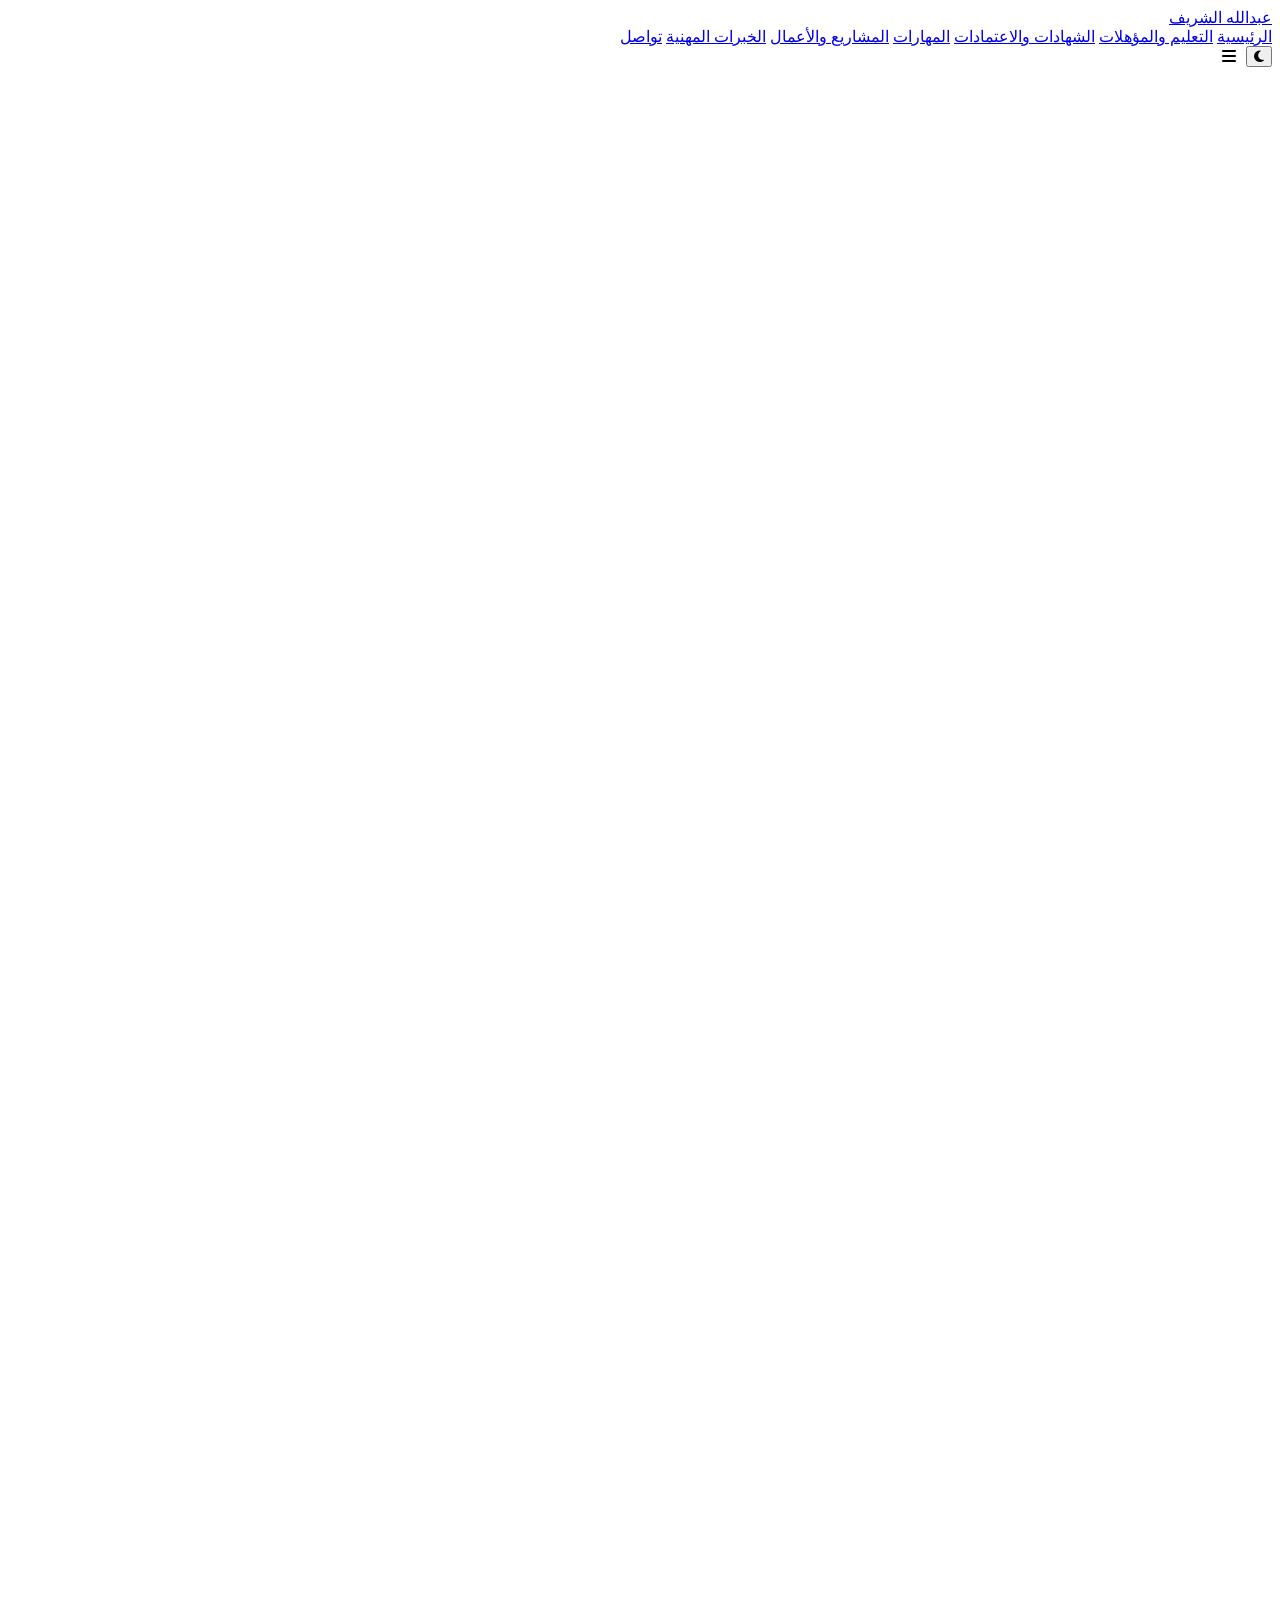
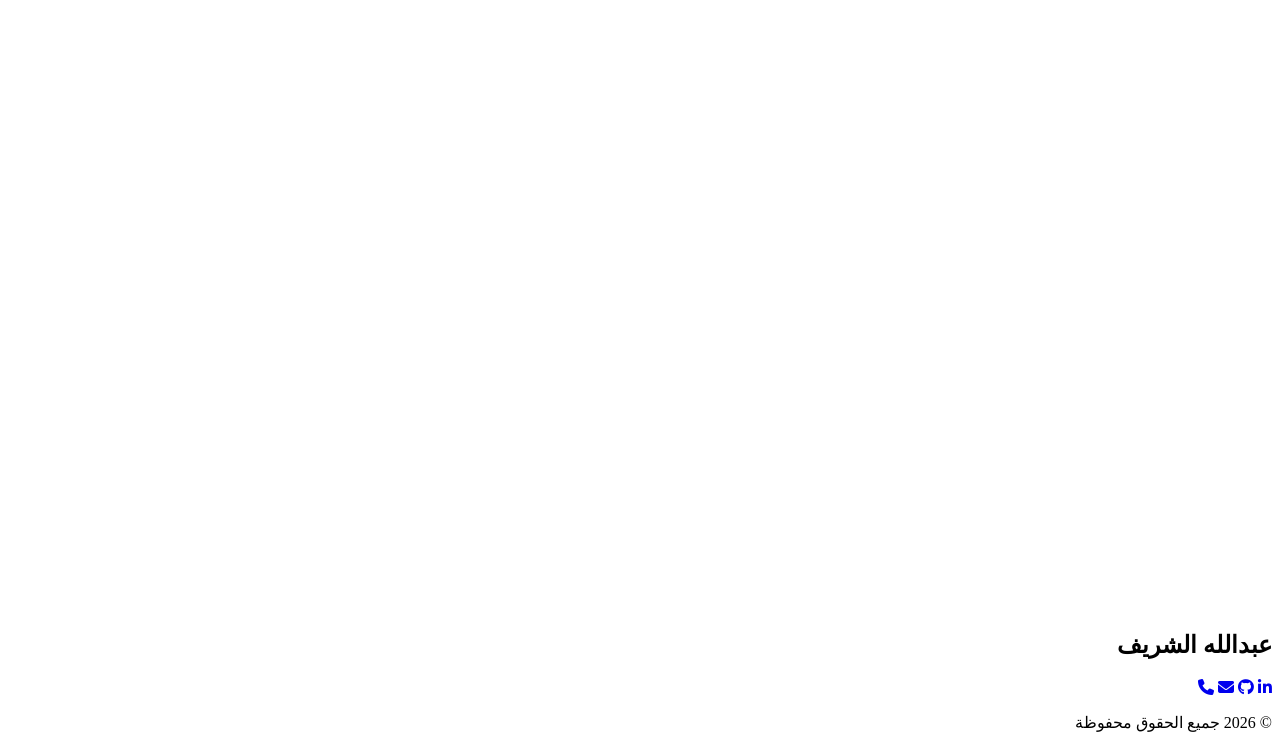
==== cache/abdullahw8080_ar.html @ bceec9c6 "feat: implement core SaaS multi-tenant architecture, including database models, authentication middl" ====
<!DOCTYPE html>
<html lang="ar" dir="rtl">
<head>
    <meta charset="UTF-8">
    <meta name="viewport" content="width=device-width, initial-scale=1.0">
    <title>عبدالله الشريف | محلل بيانات | Python · Power BI · SQL | مطور ويب متكامل | مطور تطبيقات جوال</title>
    
    <!-- Fonts -->
    <link rel="preconnect" href="https://fonts.googleapis.com">
    <link rel="preconnect" href="https://fonts.gstatic.com" crossorigin>
    <link href="https://fonts.googleapis.com/css2?family=Almarai:wght@300;400;700;800&family=Outfit:wght@300;400;600;800&display=swap" rel="stylesheet">
    
    <!-- Icons & Animations -->
    <link rel="stylesheet" href="https://cdn.jsdelivr.net/npm/@fortawesome/fontawesome-free@6.4.0/css/all.min.css">
    <link rel="stylesheet" href="https://unpkg.com/aos@next/dist/aos.css" />
    <link rel="stylesheet" href="/SaaS_Multi_Tenant_platform/templates/template-developer/style.css?v=1783838454">
</head>
<body>

    <!-- Animated Shapes Background -->
    <div class="background-shapes">
        <div class="shape shape-1"></div>
        <div class="shape shape-2"></div>
        <div class="shape shape-3"></div>
    </div>

    <!-- Navbar -->
    <nav class="navbar" id="navbar">
        <div class="nav-content">
            <a href="#" class="logo">عبدالله الشريف</a>
            <div class="nav-links" id="navLinks">
                <a href="#objective">الرئيسية</a>
                                <a href="#education">التعليم والمؤهلات</a>                <a href="#certificates">الشهادات والاعتمادات</a>                <a href="#skills">المهارات</a>                <a href="#projects">المشاريع والأعمال</a>                <a href="#experiences">الخبرات المهنية</a>                <a href="#contact">تواصل</a>
            </div>
            
            <div style="display:flex; align-items:center; gap:10px;">
                <button id="themeToggleBtn" class="theme-btn" aria-label="Toggle Theme">
                    <i class="fa-solid fa-moon"></i>
                </button>
                                <div class="menu-btn" id="menuBtn">
                    <i class="fas fa-bars"></i>
                </div>
            </div>
        </div>
    </nav>

    <div class="container">
        <!-- Header / Hero -->
        <header class="header" id="objective">
            <div class="header-card" data-aos="fade-up">
                <div class="header-content hero-mobile-reverse">
                    <!-- Right Side: Text -->
                    <div class="hero-text-content">
                        <div class="hero-welcome-badge">مرحباً</div>
                        <h2>أنا <span class="highlight-text">عبدالله الشريف</span></h2>

                        <div class="job-title-wrapper">
                            <span class="job-title">محلل بيانات | Python · Power BI · SQL | مطور ويب متكامل | مطور تطبيقات جوال</span>
                        </div>

                        <div class="hero-socials">
                                                            <a href="https://www.linkedin.com/in/abdullah-al-sharif-888239320/" target="_blank" title="linkedin">
                                    <i class="fab fa-linkedin-in"></i>
                                </a>
                                                            <a href="https://github.com/abdullahw8080" target="_blank" title="github">
                                    <i class="fab fa-github"></i>
                                </a>
                                                            <a href="abdullahw8080@gmail.com" target="_blank" title="email">
                                    <i class="fas fa-envelope"></i>
                                </a>
                                                            <a href="+967716415103" target="_blank" title="phone">
                                    <i class="fas fa-phone"></i>
                                </a>
                                                    </div>

                        <p class="bio-text">
                            مهندس نظم معلومات متخصص في تحليل البيانات باستخدام Python وPower BI وSQL، مع خبرة عملية في بناء تطبيقات الموبايل والويب. أحوّل البيانات الخام إلى رؤى استراتيجية من خلال لوحات تحكم تفاعلية ونماذج تنبؤية تدعم اتخاذ القرار.                        </p>

                        <div class="hero-buttons">
                            <a href="#contact" class="hero-btn btn-primary">تواصل معي</a>
                                                            <a href="/SaaS_Multi_Tenant_platform/uploads/sites/1/docs/doc_6a4ad2d60e3d92.87932716.pdf" download class="hero-btn btn-secondary">
                                    <i class="fas fa-file-download"></i> تحميل السيرة الذاتية                                </a>
                                                    </div>
                    </div>

                    <!-- Left Side: Image with Glowing Rotating Arcs -->
                                            <div class="profile-image-container">
                            <div class="profile-image-glow-wrapper">
                                <div class="rotating-arc arc-1"></div>
                                <div class="rotating-arc arc-2"></div>
                                                                <img src="/SaaS_Multi_Tenant_platform/uploads/sites/1/profile_6a4ad2d60cac57.05357224.jpg" alt="عبدالله الشريف" class="glowing-image">
                                <div class="glow-effect"></div>
                            </div>
                        </div>
                                    </div>
            </div>
        </header>

                <!-- Populate secData for sections rendering -->
        
        <!-- 1. Education -->
                    <section class="section" id="education" data-aos="fade-up">
                <div class="section-title">
                    <i class="fas fa-graduation-cap"></i>
                    <h2>التعليم والمؤهلات</h2>
                </div>
                    <div class="edu-grid">
                    <div class="edu-card glass-card">
                <div class="edu-icon"><i class="fas fa-graduation-cap"></i></div>
                <div class="edu-details">
                    <h3 class="edu-degree">طالب جامعي : نظم معلومات - ذكاء اعمال</h3>
                    <h4 class="edu-inst">جامعة العلوم والتكنولوجيا</h4>
                </div>
                                    <div class="edu-year"><i class="far fa-calendar"></i> 2020</div>
                            </div>
            </div>
            </section>
        
        <!-- 2. Certificates -->
                    <section class="section" id="certificates" data-aos="fade-up">
                <div class="section-title">
                    <i class="fas fa-certificate"></i>
                    <h2>الشهادات والاعتمادات</h2>
                </div>
                    <div class="cert-modern-grid">
                    <div class="cert-modern-card glass-card">
                <div class="cert-content">
                    <h3 class="cert-title">PMP</h3>
                    <p class="cert-issuer">Google</p>
                                            <p class="cert-year">2023</p>
                                    </div>
                
                <div class="cert-buttons">
                                                        </div>
            </div>
            </div>
            </section>
        
        <!-- 3. Skills -->
                    <section class="section" id="skills" data-aos="fade-up">
                <div class="section-title">
                    <i class="fas fa-laptop-code"></i>
                    <h2>المهارات</h2>
                </div>
                    <div class="skills-cards-grid">
                    <div class="skill-modern-card glass-card">
                <h3 class="skill-title"><i class="fas fa-laptop-code"></i> تطوير الويب والتطبيقات</h3>
                                    <p class="skill-desc">مهندس نظم معلومات متخصص في تحليل البيانات باستخدام Python وPower BI وSQL، مع خبرة عملية في بناء تطبيقات الموبايل والويب. أحوّل البيانات الخام إلى رؤى استراتيجية من خلال لوحات تحكم تفاعلية ونماذج تنبؤية تدعم اتخاذ القرار.</p>
                            </div>
                    <div class="skill-modern-card glass-card">
                <h3 class="skill-title"><i class="fas fa-laptop-code"></i> تحليل البيانات</h3>
                                    <p class="skill-desc">مهندس نظم معلومات متخصص في تحليل البيانات باستخدام Python وPower BI وSQL، مع خبرة عملية في بناء تطبيقات الموبايل والويب. أحوّل البيانات الخام إلى رؤى استراتيجية من خلال لوحات تحكم تفاعلية ونماذج تنبؤية تدعم اتخاذ القرار.</p>
                            </div>
                    <div class="skill-modern-card glass-card">
                <h3 class="skill-title"><i class="fas fa-laptop-code"></i> شبكات</h3>
                                    <p class="skill-desc">مهندس نظم معلومات متخصص في تحليل البيانات باستخدام Python وPower BI وSQL، مع خبرة عملية في بناء تطبيقات الموبايل والويب. أحوّل البيانات الخام إلى رؤى استراتيجية من خلال لوحات تحكم تفاعلية ونماذج تنبؤية تدعم اتخاذ القرار.</p>
                            </div>
            </div>
            </section>
        
        <!-- 4. Projects -->
                    <section class="section" id="projects" data-aos="fade-up">
                <div class="section-title">
                    <i class="fas fa-folder-open"></i>
                    <h2>المشاريع والأعمال</h2>
                </div>
                    <div class="projects-modern-grid">
                    <div class="project-modern-card glass-card">
                                    <div class="proj-img-wrapper">
                                                <img src="/SaaS_Multi_Tenant_platform/uploads/sites/1/thumbnail_6a4ad2d6159f82.40222720.jpg" alt="Project Cover" loading="lazy">
                        <div class="proj-overlay">
                                                            <a href="/SaaS_Multi_Tenant_platform/abdullahw8080/projects/smart-mobile-app" class="proj-view-btn">
                                    عرض التفاصيل                                </a>
                                                    </div>
                    </div>
                                <div class="proj-content">
                    <h3 class="proj-title">نظام تحليل وتنبؤ مبيعات المستلزمات المنزلية (2023-2026)</h3>
                                            <p class="proj-summary">حاز هذا المشروع على لقب أفضل مشروع في دفعة 2026. يقدم تحليلاً استراتيجياً متكاملاً (End-to-End) لأداء مبيعات شركة مستلزمات منزلية مصرية، يربط بين قواعد البيانات العلائقية، لوحات المؤشرات التفاعلية، والذكاء الاصطناعي للتنبؤ بالاتجاهات المستقبلية في منصة واحدة متكاملة.</p>
                                    </div>
            </div>
            </div>
            </section>
        
        <!-- 5. Experiences -->
                    <section class="section" id="experiences" data-aos="fade-up">
                <div class="section-title">
                    <i class="fas fa-briefcase"></i>
                    <h2>الخبرات المهنية</h2>
                </div>
                    <div class="exp-modern-grid">
                    <div class="exp-modern-card">
                <div class="exp-header">
                    <h3 class="exp-position">محلل بيانات</h3>
                                            <span class="exp-date">2020 - 2023</span>
                                    </div>
                <h4 class="exp-company"><i class="fas fa-building"></i> جامعة العلوم</h4>
                                    <p class="exp-desc">مهندس نظم معلومات متخصص في تحليل البيانات باستخدام Python وPower BI وSQL، مع خبرة عملية في بناء تطبيقات الموبايل والويب. أحوّل البيانات الخام إلى رؤى استراتيجية من خلال لوحات تحكم تفاعلية ونماذج تنبؤية تدعم اتخاذ القرار.</p>
                            </div>
            </div>
            </section>
        
        <!-- 6. Personal Skills -->
                    <section class="section" id="personal-skills" data-aos="fade-up">
                <div class="section-title">
                    <i class="fas fa-user-check"></i>
                    <h2>المهارات الشخصية</h2>
                </div>
                <div class="skills-cards-grid">
                                            <div class="skill-modern-card glass-card">
                            <h3 class="skill-title"><i class="fas fa-star"></i> التواصل الفعّال</h3>
                                                            <p class="skill-desc">القدرة على إيصال الأفكار بوضوح وإقناع الآخرين بفعالية.</p>
                                                    </div>
                                            <div class="skill-modern-card glass-card">
                            <h3 class="skill-title"><i class="fas fa-star"></i> العمل الجماعي</h3>
                                                            <p class="skill-desc">مهندس نظم معلومات متخصص في تحليل البيانات باستخدام Python وPower BI وSQL، مع خبرة عملية في بناء تطبيقات الموبايل والويب. أحوّل البيانات الخام إلى رؤى استراتيجية من خلال لوحات تحكم تفاعلية ونماذج تنبؤية تدعم اتخاذ القرار.</p>
                                                    </div>
                                    </div>
            </section>
        
        <!-- 7. Languages -->
                    <section class="section" id="languages" data-aos="fade-up">
                <div class="section-title">
                    <i class="fas fa-language"></i>
                    <h2>اللغات</h2>
                </div>
                    <div class="languages-grid">
                    <div class="lang-modern-card glass-card">
                <div class="lang-info-header">
                    <h3 class="lang-title"><i class="fas fa-language"></i> عربي</h3>
                    <span class="lang-level">اللغة الام</span>
                </div>
                <div class="lang-bar-wrapper">
                                        <div class="lang-bar-fill" style="width: 80%;"></div>
                </div>
            </div>
                    <div class="lang-modern-card glass-card">
                <div class="lang-info-header">
                    <h3 class="lang-title"><i class="fas fa-language"></i> الانجليزي</h3>
                    <span class="lang-level">جيد</span>
                </div>
                <div class="lang-bar-wrapper">
                                        <div class="lang-bar-fill" style="width: 75%;"></div>
                </div>
            </div>
            </div>
            </section>
        
        <!-- References -->
                    <section class="section" id="references" data-aos="fade-up">
                <div class="section-title">
                    <i class="fas fa-users"></i>
                    <h2>المراجع</h2>
                </div>
                <div class="reference-card glass-card">
                    <i class="fas fa-quote-right quote-icon"></i>
                    <p>جميع المراجع متوفرة عند الطلب</p>
                </div>
            </section>
        
        <!-- Footer -->
        <footer class="footer" id="contact">
            <h2 class="footer-name">عبدالله الشريف</h2>
            <div class="social-links">
                                    <a href="https://www.linkedin.com/in/abdullah-al-sharif-888239320/" target="_blank"><i class="fab fa-linkedin-in"></i></a>
                                    <a href="https://github.com/abdullahw8080" target="_blank"><i class="fab fa-github"></i></a>
                                    <a href="abdullahw8080@gmail.com" target="_blank"><i class="fas fa-envelope"></i></a>
                                    <a href="+967716415103" target="_blank"><i class="fas fa-phone"></i></a>
                            </div>
            <p class="copyright">&copy; 2026 جميع الحقوق محفوظة</p>
        </footer>

    </div>

    <!-- Scripts -->
    <script src="https://unpkg.com/aos@next/dist/aos.js"></script>
    <script src="/SaaS_Multi_Tenant_platform/templates/template-developer/script.js?v=1783838454"></script>
</body>
</html>
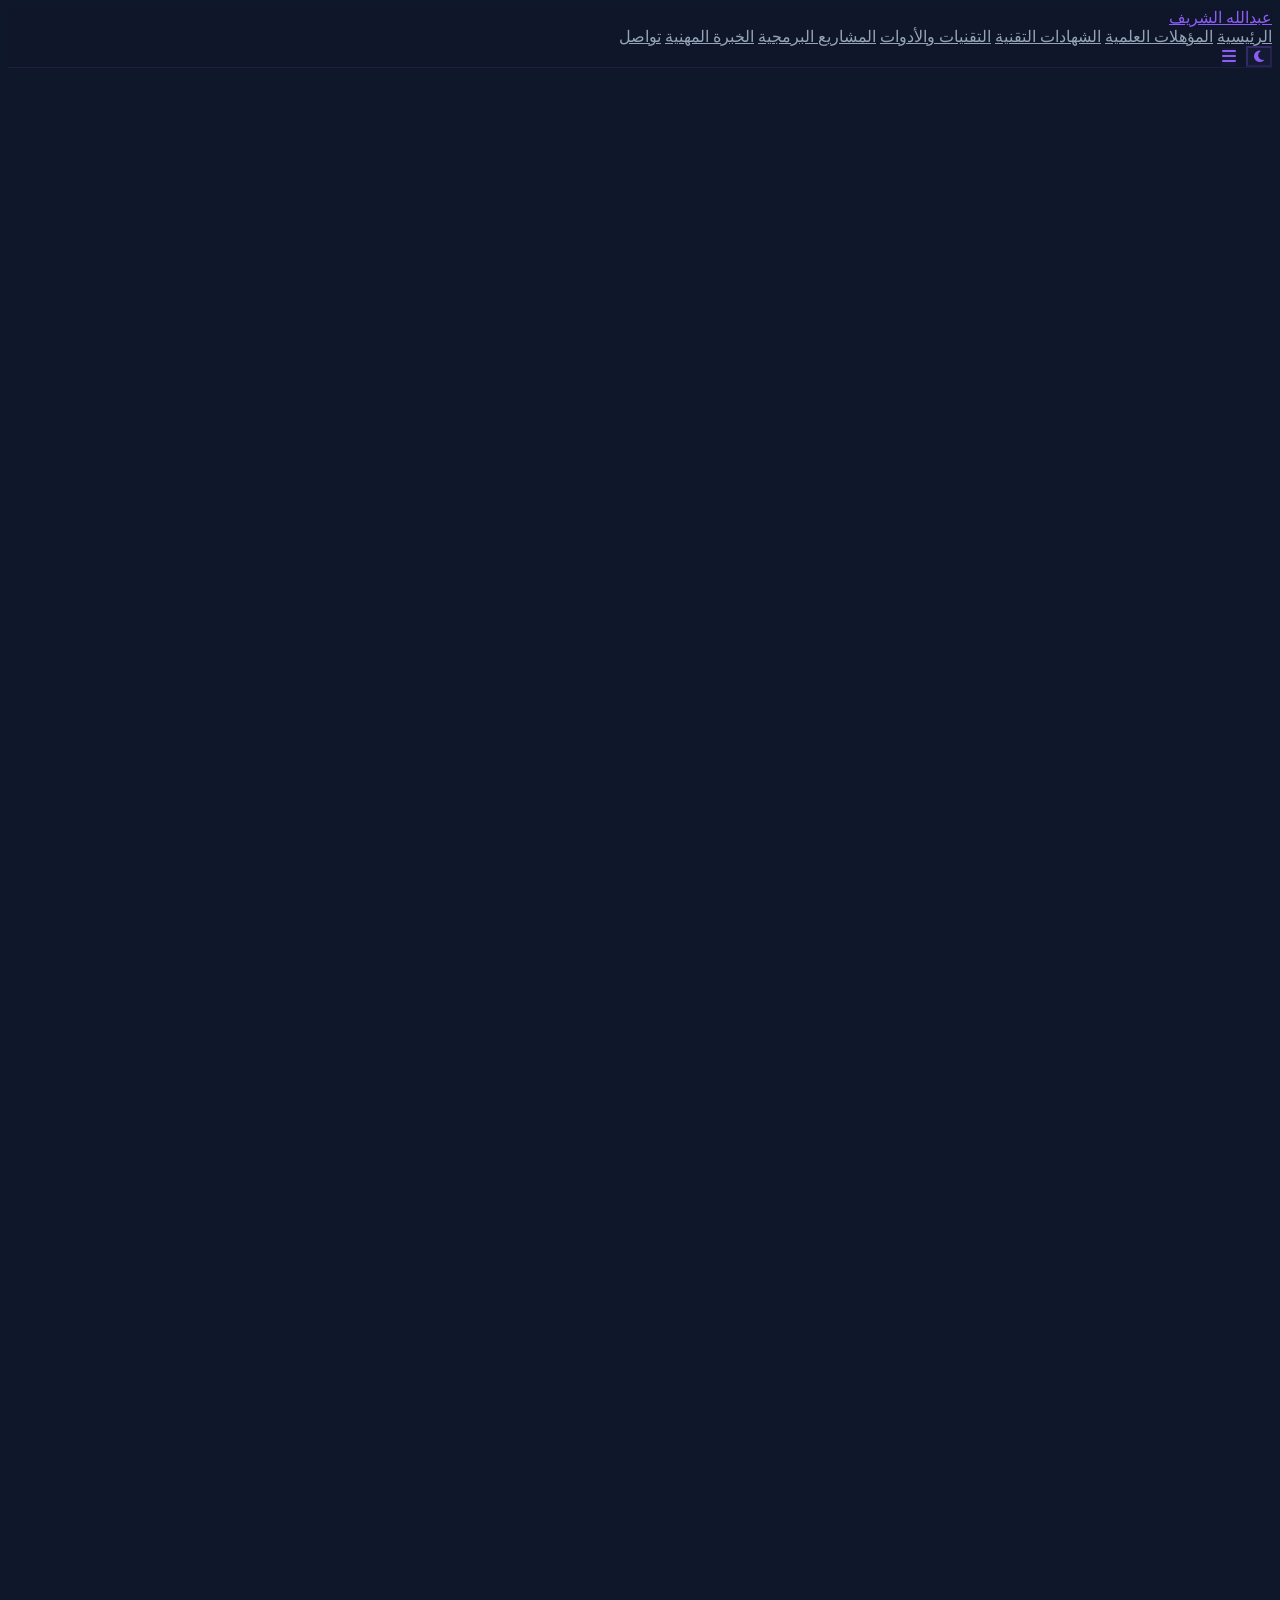
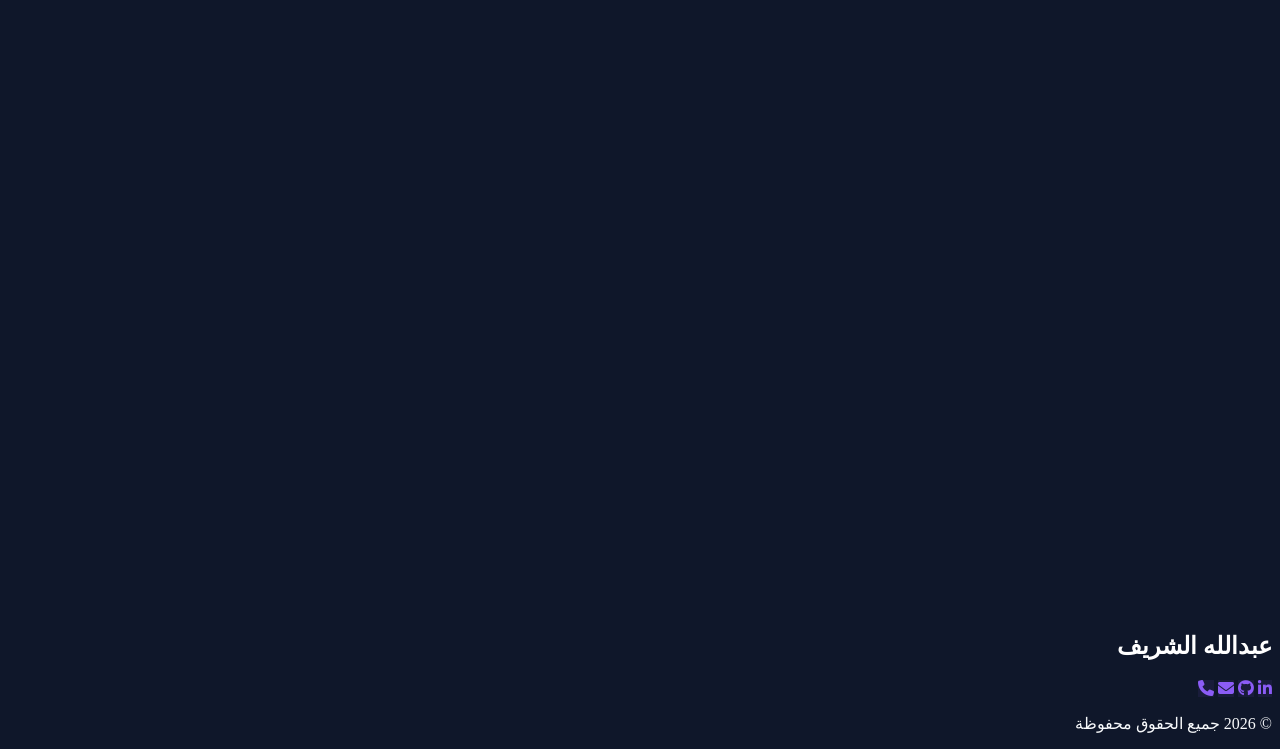
==== commit 578dee52: "feat: implement AuthController for user registration and site provisioning with associated CSS style" ====
--- a/cache/abdullahw8080_ar.html
+++ b/cache/abdullahw8080_ar.html
@@ -13,7 +13,217 @@
     <!-- Icons & Animations -->
     <link rel="stylesheet" href="https://cdn.jsdelivr.net/npm/@fortawesome/fontawesome-free@6.4.0/css/all.min.css">
     <link rel="stylesheet" href="https://unpkg.com/aos@next/dist/aos.css" />
-    <link rel="stylesheet" href="/SaaS_Multi_Tenant_platform/templates/template-developer/style.css?v=1783838454">
+    <link rel="stylesheet" href="/SaaS_Multi_Tenant_platform/templates/template-developer/style.css?v=1784015664">
+    <!-- [PROFESSION COLORS] — CSS Variable Override per Profession -->
+    <style>:root { 
+            --bg-primary: #0f172a;
+            --bg-secondary: #1e293b;
+            --text-primary: #f8fafc;
+            --text-secondary: #94a3b8;
+            --accent-glow: #8b5cf6;
+            --accent-glow-secondary: #3b82f6;
+            --border-color: rgba(255, 255, 255, 0.08);
+         } 
+            /* --- أنميشن ألوان متدرجة متحركة للمهنة --- */
+            @keyframes developerGradientMove {
+                0% { background-position: 0% 50%; }
+                50% { background-position: 100% 50%; }
+                100% { background-position: 0% 50%; }
+            }
+
+            .highlight-text, .btn-primary {
+                background-size: 200% 200% !important;
+                animation: developerGradientMove 6s ease infinite !important;
+            }
+
+            /* --- الوضع الافتراضي (الداكن المخصص للمهنة) --- */
+            body:not(.light-theme) {
+                background-color: #0f172a !important;
+                color: #f8fafc !important;
+            }
+            body:not(.light-theme) .navbar {
+                background: rgba(15, 23, 42, 0.95) !important;
+                border-bottom: 1px solid rgba(139, 92, 246, 0.12) !important;
+            }
+            body:not(.light-theme) .logo {
+                color: #8b5cf6 !important;
+            }
+            body:not(.light-theme) .nav-links a {
+                color: #94a3b8 !important;
+            }
+            body:not(.light-theme) .nav-links a:hover {
+                color: #8b5cf6 !important;
+            }
+            body:not(.light-theme) .theme-btn, 
+            body:not(.light-theme) .lang-btn, 
+            body:not(.light-theme) .menu-btn {
+                border-color: rgba(139, 92, 246, 0.25) !important;
+                color: #8b5cf6 !important;
+                background: rgba(139, 92, 246, 0.05) !important;
+            }
+            body:not(.light-theme) .header-card {
+                background: rgba(30, 41, 59, 0.7) !important;
+                border-color: rgba(139, 92, 246, 0.15) !important;
+                backdrop-filter: blur(15px) !important;
+            }
+            body:not(.light-theme) .glass-card,
+            body:not(.light-theme) .edu-card,
+            body:not(.light-theme) .cert-modern-card,
+            body:not(.light-theme) .project-modern-card,
+            body:not(.light-theme) .exp-modern-card,
+            body:not(.light-theme) .reference-card {
+                background: rgba(30, 41, 59, 0.5) !important;
+                border-color: rgba(139, 92, 246, 0.15) !important;
+                color: #f8fafc !important;
+            }
+            body:not(.light-theme) .glass-card:hover,
+            body:not(.light-theme) .edu-card:hover,
+            body:not(.light-theme) .cert-modern-card:hover,
+            body:not(.light-theme) .project-modern-card:hover,
+            body:not(.light-theme) .exp-modern-card:hover {
+                background: rgba(30, 41, 59, 0.85) !important;
+                border-color: #8b5cf6 !important;
+                box-shadow: 0 15px 35px rgba(139, 92, 246, 0.15) !important;
+            }
+            body:not(.light-theme) .edu-degree,
+            body:not(.light-theme) .cert-title,
+            body:not(.light-theme) .skill-title,
+            body:not(.light-theme) .proj-title,
+            body:not(.light-theme) .exp-position,
+            body:not(.light-theme) .section-title h2,
+            body:not(.light-theme) .footer-name {
+                color: #FFFFFF !important;
+            }
+            body:not(.light-theme) .hero-socials a {
+                background: rgba(139, 92, 246, 0.05) !important;
+                border-color: rgba(139, 92, 246, 0.2) !important;
+                color: #f8fafc !important;
+            }
+            body:not(.light-theme) .hero-socials a:hover {
+                background: #8b5cf6 !important;
+                border-color: #8b5cf6 !important;
+                color: #0f172a !important;
+                box-shadow: 0 10px 20px rgba(139, 92, 246, 0.3) !important;
+            }
+            body:not(.light-theme) .hero-welcome-badge {
+                background: rgba(139, 92, 246, 0.1) !important;
+                border-color: rgba(139, 92, 246, 0.3) !important;
+                color: #8b5cf6 !important;
+            }
+            body:not(.light-theme) .edu-year {
+                background: rgba(139, 92, 246, 0.1) !important;
+                color: #8b5cf6 !important;
+            }
+            body:not(.light-theme) .footer .social-links a {
+                background: rgba(139, 92, 246, 0.08) !important;
+                color: #8b5cf6 !important;
+            }
+            body:not(.light-theme) .footer .social-links a:hover {
+                background: #8b5cf6 !important;
+                color: #0f172a !important;
+            }
+
+            /* --- وضع اللايت مود المخصص (أبيض خالص لكل المهن) --- */
+            body.light-theme {
+                background-color: #FFFFFF !important;
+                color: #1E293B !important;
+            }
+            body.light-theme .navbar {
+                background: rgba(255, 255, 255, 0.96) !important;
+                border-bottom: 1px solid rgba(139, 92, 246, 0.12) !important;
+                box-shadow: 0 2px 20px rgba(0, 0, 0, 0.04) !important;
+            }
+            body.light-theme .logo {
+                color: #8b5cf6 !important;
+            }
+            body.light-theme .nav-links a {
+                color: #334155 !important;
+            }
+            body.light-theme .nav-links a:hover {
+                color: #8b5cf6 !important;
+            }
+            body.light-theme .theme-btn, 
+            body.light-theme .lang-btn, 
+            body.light-theme .menu-btn {
+                border-color: rgba(139, 92, 246, 0.2) !important;
+                color: #8b5cf6 !important;
+                background: rgba(139, 92, 246, 0.03) !important;
+            }
+            body.light-theme .header-card {
+                background: #FFFFFF !important;
+                border-color: rgba(139, 92, 246, 0.1) !important;
+                box-shadow: 0 15px 45px rgba(0, 0, 0, 0.05) !important;
+            }
+            body.light-theme .glass-card,
+            body.light-theme .edu-card,
+            body.light-theme .cert-modern-card,
+            body.light-theme .project-modern-card,
+            body.light-theme .exp-modern-card,
+            body.light-theme .reference-card {
+                background: #F8FAFC !important;
+                border-color: rgba(139, 92, 246, 0.1) !important;
+                box-shadow: 0 8px 24px rgba(0, 0, 0, 0.02) !important;
+                color: #1E293B !important;
+            }
+            body.light-theme .glass-card:hover,
+            body.light-theme .edu-card:hover,
+            body.light-theme .cert-modern-card:hover,
+            body.light-theme .project-modern-card:hover,
+            body.light-theme .exp-modern-card:hover {
+                background: #FFFFFF !important;
+                border-color: #8b5cf6 !important;
+                box-shadow: 0 12px 30px rgba(139, 92, 246, 0.1) !important;
+            }
+            body.light-theme .edu-degree,
+            body.light-theme .cert-title,
+            body.light-theme .skill-title,
+            body.light-theme .proj-title,
+            body.light-theme .exp-position,
+            body.light-theme .section-title h2,
+            body.light-theme .footer-name {
+                color: #0F172A !important;
+            }
+            body.light-theme .text-secondary,
+            body.light-theme .bio-text,
+            body.light-theme .edu-inst,
+            body.light-theme .cert-issuer,
+            body.light-theme .proj-summary,
+            body.light-theme .exp-desc,
+            body.light-theme .copyright {
+                color: #475569 !important;
+            }
+            body.light-theme .hero-socials a {
+                background: rgba(139, 92, 246, 0.04) !important;
+                border-color: rgba(139, 92, 246, 0.15) !important;
+                color: #1E293B !important;
+            }
+            body.light-theme .hero-socials a:hover {
+                background: #8b5cf6 !important;
+                border-color: #8b5cf6 !important;
+                color: #ffffff !important;
+                box-shadow: 0 10px 20px rgba(139, 92, 246, 0.2) !important;
+            }
+            body.light-theme .hero-welcome-badge {
+                background: rgba(139, 92, 246, 0.08) !important;
+                border-color: rgba(139, 92, 246, 0.25) !important;
+                color: #8b5cf6 !important;
+            }
+            body.light-theme .edu-year {
+                background: rgba(139, 92, 246, 0.08) !important;
+                color: #8b5cf6 !important;
+            }
+            body.light-theme .footer .social-links a {
+                background: rgba(139, 92, 246, 0.06) !important;
+                color: #8b5cf6 !important;
+            }
+            body.light-theme .footer .social-links a:hover {
+                background: #8b5cf6 !important;
+                color: #ffffff !important;
+            }
+            body.light-theme .lang-bar-wrapper {
+                background: rgba(139, 92, 246, 0.08) !important;
+            }
+        </style>
 </head>
 <body>
 
@@ -30,7 +240,7 @@
             <a href="#" class="logo">عبدالله الشريف</a>
             <div class="nav-links" id="navLinks">
                 <a href="#objective">الرئيسية</a>
-                                <a href="#education">التعليم والمؤهلات</a>                <a href="#certificates">الشهادات والاعتمادات</a>                <a href="#skills">المهارات</a>                <a href="#projects">المشاريع والأعمال</a>                <a href="#experiences">الخبرات المهنية</a>                <a href="#contact">تواصل</a>
+                                <a href="#education">المؤهلات العلمية</a>                <a href="#certificates">الشهادات التقنية</a>                <a href="#skills">التقنيات والأدوات</a>                <a href="#projects">المشاريع البرمجية</a>                <a href="#experiences">الخبرة المهنية</a>                <a href="#contact">تواصل</a>
             </div>
             
             <div style="display:flex; align-items:center; gap:10px;">
@@ -51,7 +261,7 @@
                 <div class="header-content hero-mobile-reverse">
                     <!-- Right Side: Text -->
                     <div class="hero-text-content">
-                        <div class="hero-welcome-badge">مرحباً</div>
+                        <div class="hero-welcome-badge"><i class="fas fa-code"></i> مطور برمجيات</div>
                         <h2>أنا <span class="highlight-text">عبدالله الشريف</span></h2>
 
                         <div class="job-title-wrapper">
@@ -77,10 +287,10 @@
                             مهندس نظم معلومات متخصص في تحليل البيانات باستخدام Python وPower BI وSQL، مع خبرة عملية في بناء تطبيقات الموبايل والويب. أحوّل البيانات الخام إلى رؤى استراتيجية من خلال لوحات تحكم تفاعلية ونماذج تنبؤية تدعم اتخاذ القرار.                        </p>
 
                         <div class="hero-buttons">
-                            <a href="#contact" class="hero-btn btn-primary">تواصل معي</a>
-                                                            <a href="/SaaS_Multi_Tenant_platform/uploads/sites/1/docs/doc_6a4ad2d60e3d92.87932716.pdf" download class="hero-btn btn-secondary">
-                                    <i class="fas fa-file-download"></i> تحميل السيرة الذاتية                                </a>
-                                                    </div>
+                             <a href="#contact" class="hero-btn btn-primary">تواصل معي</a>
+                                                              <a href="/SaaS_Multi_Tenant_platform/uploads/sites/1/docs/doc_6a4ad2d60e3d92.87932716.pdf" download class="hero-btn btn-secondary">
+                                     <i class="fas fa-file-download"></i> تحميل السيرة الذاتية                                 </a>
+                                                     </div>
                     </div>
 
                     <!-- Left Side: Image with Glowing Rotating Arcs -->
@@ -102,7 +312,7 @@
                     <section class="section" id="education" data-aos="fade-up">
                 <div class="section-title">
                     <i class="fas fa-graduation-cap"></i>
-                    <h2>التعليم والمؤهلات</h2>
+                    <h2>المؤهلات العلمية</h2>
                 </div>
                     <div class="edu-grid">
                     <div class="edu-card glass-card">
@@ -120,7 +330,7 @@
                     <section class="section" id="certificates" data-aos="fade-up">
                 <div class="section-title">
                     <i class="fas fa-certificate"></i>
-                    <h2>الشهادات والاعتمادات</h2>
+                    <h2>الشهادات التقنية</h2>
                 </div>
                     <div class="cert-modern-grid">
                     <div class="cert-modern-card glass-card">
@@ -140,7 +350,7 @@
                     <section class="section" id="skills" data-aos="fade-up">
                 <div class="section-title">
                     <i class="fas fa-laptop-code"></i>
-                    <h2>المهارات</h2>
+                    <h2>التقنيات والأدوات</h2>
                 </div>
                     <div class="skills-cards-grid">
                     <div class="skill-modern-card glass-card">
@@ -162,7 +372,7 @@
                     <section class="section" id="projects" data-aos="fade-up">
                 <div class="section-title">
                     <i class="fas fa-folder-open"></i>
-                    <h2>المشاريع والأعمال</h2>
+                    <h2>المشاريع البرمجية</h2>
                 </div>
                     <div class="projects-modern-grid">
                     <div class="project-modern-card glass-card">
@@ -185,7 +395,7 @@
                     <section class="section" id="experiences" data-aos="fade-up">
                 <div class="section-title">
                     <i class="fas fa-briefcase"></i>
-                    <h2>الخبرات المهنية</h2>
+                    <h2>الخبرة المهنية</h2>
                 </div>
                     <div class="exp-modern-grid">
                     <div class="exp-modern-card">
@@ -273,6 +483,6 @@
 
     <!-- Scripts -->
     <script src="https://unpkg.com/aos@next/dist/aos.js"></script>
-    <script src="/SaaS_Multi_Tenant_platform/templates/template-developer/script.js?v=1783838454"></script>
+    <script src="/SaaS_Multi_Tenant_platform/templates/template-developer/script.js?v=1784015664"></script>
 </body>
 </html>
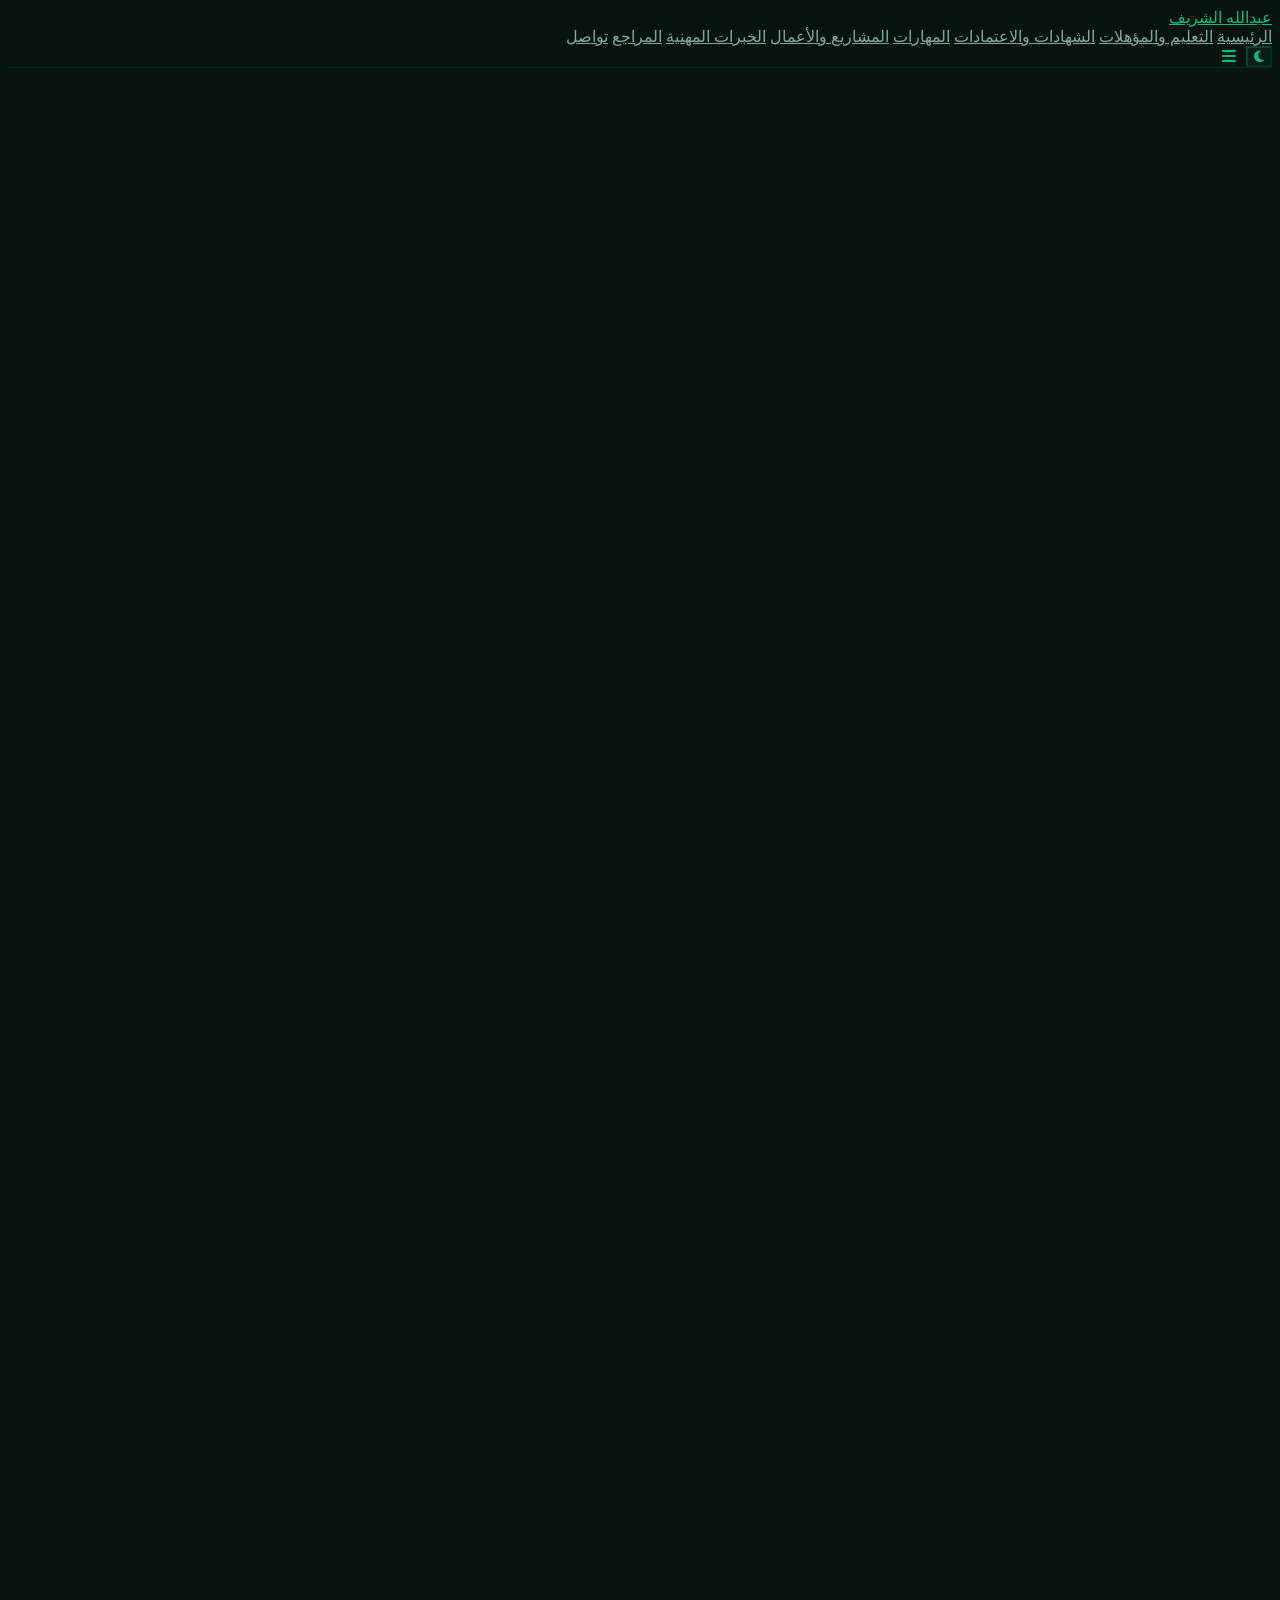
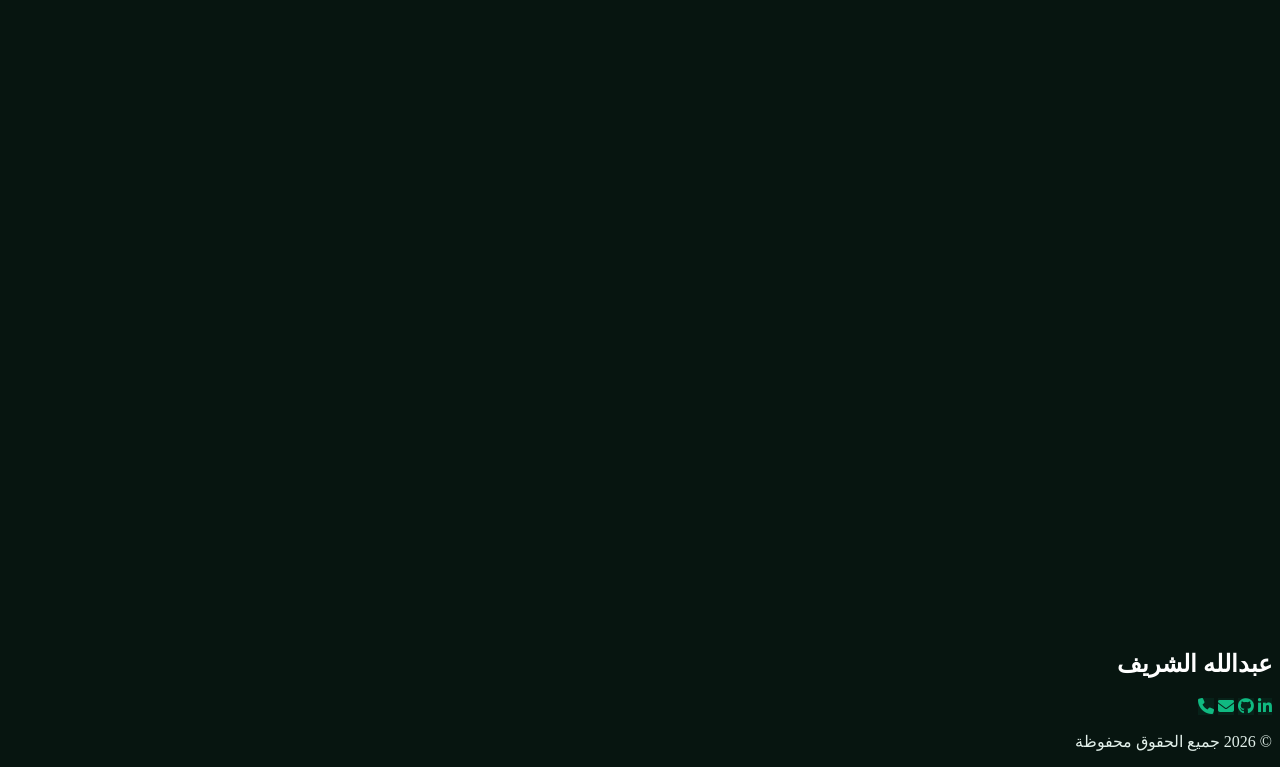
==== commit 3efbb806: "feat: implement multi-tenant profession-based template system with dynamic styling and client dashbo" ====
--- a/cache/abdullahw8080_ar.html
+++ b/cache/abdullahw8080_ar.html
@@ -13,19 +13,19 @@
     <!-- Icons & Animations -->
     <link rel="stylesheet" href="https://cdn.jsdelivr.net/npm/@fortawesome/fontawesome-free@6.4.0/css/all.min.css">
     <link rel="stylesheet" href="https://unpkg.com/aos@next/dist/aos.css" />
-    <link rel="stylesheet" href="/SaaS_Multi_Tenant_platform/templates/template-developer/style.css?v=1784015664">
+    <link rel="stylesheet" href="/SaaS_Multi_Tenant_platform/templates/template-developer/style.css?v=1784208723">
     <!-- [PROFESSION COLORS] — CSS Variable Override per Profession -->
     <style>:root { 
-            --bg-primary: #0f172a;
-            --bg-secondary: #1e293b;
-            --text-primary: #f8fafc;
-            --text-secondary: #94a3b8;
-            --accent-glow: #8b5cf6;
-            --accent-glow-secondary: #3b82f6;
-            --border-color: rgba(255, 255, 255, 0.08);
+            --bg-primary: #071510;
+            --bg-secondary: #112B1F;
+            --text-primary: #E2F0EA;
+            --text-secondary: #86A899;
+            --accent-glow: #10B981;
+            --accent-glow-secondary: #F59E0B;
+            --border-color: rgba(16, 185, 129, 0.12);
          } 
             /* --- أنميشن ألوان متدرجة متحركة للمهنة --- */
-            @keyframes developerGradientMove {
+            @keyframes engineerGradientMove {
                 0% { background-position: 0% 50%; }
                 50% { background-position: 100% 50%; }
                 100% { background-position: 0% 50%; }
@@ -33,37 +33,37 @@
 
             .highlight-text, .btn-primary {
                 background-size: 200% 200% !important;
-                animation: developerGradientMove 6s ease infinite !important;
+                animation: engineerGradientMove 6s ease infinite !important;
             }
 
             /* --- الوضع الافتراضي (الداكن المخصص للمهنة) --- */
             body:not(.light-theme) {
-                background-color: #0f172a !important;
-                color: #f8fafc !important;
+                background-color: #071510 !important;
+                color: #E2F0EA !important;
             }
             body:not(.light-theme) .navbar {
-                background: rgba(15, 23, 42, 0.95) !important;
-                border-bottom: 1px solid rgba(139, 92, 246, 0.12) !important;
+                background: rgba(7, 21, 16, 0.95) !important;
+                border-bottom: 1px solid rgba(16, 185, 129, 0.12) !important;
             }
             body:not(.light-theme) .logo {
-                color: #8b5cf6 !important;
+                color: #10B981 !important;
             }
             body:not(.light-theme) .nav-links a {
-                color: #94a3b8 !important;
+                color: #86A899 !important;
             }
             body:not(.light-theme) .nav-links a:hover {
-                color: #8b5cf6 !important;
+                color: #10B981 !important;
             }
             body:not(.light-theme) .theme-btn, 
             body:not(.light-theme) .lang-btn, 
             body:not(.light-theme) .menu-btn {
-                border-color: rgba(139, 92, 246, 0.25) !important;
-                color: #8b5cf6 !important;
-                background: rgba(139, 92, 246, 0.05) !important;
+                border-color: rgba(16, 185, 129, 0.25) !important;
+                color: #10B981 !important;
+                background: rgba(16, 185, 129, 0.05) !important;
             }
             body:not(.light-theme) .header-card {
-                background: rgba(30, 41, 59, 0.7) !important;
-                border-color: rgba(139, 92, 246, 0.15) !important;
+                background: rgba(17, 43, 31, 0.7) !important;
+                border-color: rgba(16, 185, 129, 0.15) !important;
                 backdrop-filter: blur(15px) !important;
             }
             body:not(.light-theme) .glass-card,
@@ -72,18 +72,18 @@
             body:not(.light-theme) .project-modern-card,
             body:not(.light-theme) .exp-modern-card,
             body:not(.light-theme) .reference-card {
-                background: rgba(30, 41, 59, 0.5) !important;
-                border-color: rgba(139, 92, 246, 0.15) !important;
-                color: #f8fafc !important;
+                background: rgba(17, 43, 31, 0.5) !important;
+                border-color: rgba(16, 185, 129, 0.15) !important;
+                color: #E2F0EA !important;
             }
             body:not(.light-theme) .glass-card:hover,
             body:not(.light-theme) .edu-card:hover,
             body:not(.light-theme) .cert-modern-card:hover,
             body:not(.light-theme) .project-modern-card:hover,
             body:not(.light-theme) .exp-modern-card:hover {
-                background: rgba(30, 41, 59, 0.85) !important;
-                border-color: #8b5cf6 !important;
-                box-shadow: 0 15px 35px rgba(139, 92, 246, 0.15) !important;
+                background: rgba(17, 43, 31, 0.85) !important;
+                border-color: #10B981 !important;
+                box-shadow: 0 15px 35px rgba(16, 185, 129, 0.15) !important;
             }
             body:not(.light-theme) .edu-degree,
             body:not(.light-theme) .cert-title,
@@ -95,32 +95,32 @@
                 color: #FFFFFF !important;
             }
             body:not(.light-theme) .hero-socials a {
-                background: rgba(139, 92, 246, 0.05) !important;
-                border-color: rgba(139, 92, 246, 0.2) !important;
-                color: #f8fafc !important;
+                background: rgba(16, 185, 129, 0.05) !important;
+                border-color: rgba(16, 185, 129, 0.2) !important;
+                color: #E2F0EA !important;
             }
             body:not(.light-theme) .hero-socials a:hover {
-                background: #8b5cf6 !important;
-                border-color: #8b5cf6 !important;
-                color: #0f172a !important;
-                box-shadow: 0 10px 20px rgba(139, 92, 246, 0.3) !important;
+                background: #10B981 !important;
+                border-color: #10B981 !important;
+                color: #071510 !important;
+                box-shadow: 0 10px 20px rgba(16, 185, 129, 0.3) !important;
             }
             body:not(.light-theme) .hero-welcome-badge {
-                background: rgba(139, 92, 246, 0.1) !important;
-                border-color: rgba(139, 92, 246, 0.3) !important;
-                color: #8b5cf6 !important;
+                background: rgba(16, 185, 129, 0.1) !important;
+                border-color: rgba(16, 185, 129, 0.3) !important;
+                color: #10B981 !important;
             }
             body:not(.light-theme) .edu-year {
-                background: rgba(139, 92, 246, 0.1) !important;
-                color: #8b5cf6 !important;
+                background: rgba(16, 185, 129, 0.1) !important;
+                color: #10B981 !important;
             }
             body:not(.light-theme) .footer .social-links a {
-                background: rgba(139, 92, 246, 0.08) !important;
-                color: #8b5cf6 !important;
+                background: rgba(16, 185, 129, 0.08) !important;
+                color: #10B981 !important;
             }
             body:not(.light-theme) .footer .social-links a:hover {
-                background: #8b5cf6 !important;
-                color: #0f172a !important;
+                background: #10B981 !important;
+                color: #071510 !important;
             }
 
             /* --- وضع اللايت مود المخصص (أبيض خالص لكل المهن) --- */
@@ -130,28 +130,28 @@
             }
             body.light-theme .navbar {
                 background: rgba(255, 255, 255, 0.96) !important;
-                border-bottom: 1px solid rgba(139, 92, 246, 0.12) !important;
+                border-bottom: 1px solid rgba(16, 185, 129, 0.12) !important;
                 box-shadow: 0 2px 20px rgba(0, 0, 0, 0.04) !important;
             }
             body.light-theme .logo {
-                color: #8b5cf6 !important;
+                color: #10B981 !important;
             }
             body.light-theme .nav-links a {
                 color: #334155 !important;
             }
             body.light-theme .nav-links a:hover {
-                color: #8b5cf6 !important;
+                color: #10B981 !important;
             }
             body.light-theme .theme-btn, 
             body.light-theme .lang-btn, 
             body.light-theme .menu-btn {
-                border-color: rgba(139, 92, 246, 0.2) !important;
-                color: #8b5cf6 !important;
-                background: rgba(139, 92, 246, 0.03) !important;
+                border-color: rgba(16, 185, 129, 0.2) !important;
+                color: #10B981 !important;
+                background: rgba(16, 185, 129, 0.03) !important;
             }
             body.light-theme .header-card {
                 background: #FFFFFF !important;
-                border-color: rgba(139, 92, 246, 0.1) !important;
+                border-color: rgba(16, 185, 129, 0.1) !important;
                 box-shadow: 0 15px 45px rgba(0, 0, 0, 0.05) !important;
             }
             body.light-theme .glass-card,
@@ -161,7 +161,7 @@
             body.light-theme .exp-modern-card,
             body.light-theme .reference-card {
                 background: #F8FAFC !important;
-                border-color: rgba(139, 92, 246, 0.1) !important;
+                border-color: rgba(16, 185, 129, 0.1) !important;
                 box-shadow: 0 8px 24px rgba(0, 0, 0, 0.02) !important;
                 color: #1E293B !important;
             }
@@ -171,8 +171,8 @@
             body.light-theme .project-modern-card:hover,
             body.light-theme .exp-modern-card:hover {
                 background: #FFFFFF !important;
-                border-color: #8b5cf6 !important;
-                box-shadow: 0 12px 30px rgba(139, 92, 246, 0.1) !important;
+                border-color: #10B981 !important;
+                box-shadow: 0 12px 30px rgba(16, 185, 129, 0.1) !important;
             }
             body.light-theme .edu-degree,
             body.light-theme .cert-title,
@@ -193,35 +193,35 @@
                 color: #475569 !important;
             }
             body.light-theme .hero-socials a {
-                background: rgba(139, 92, 246, 0.04) !important;
-                border-color: rgba(139, 92, 246, 0.15) !important;
+                background: rgba(16, 185, 129, 0.04) !important;
+                border-color: rgba(16, 185, 129, 0.15) !important;
                 color: #1E293B !important;
             }
             body.light-theme .hero-socials a:hover {
-                background: #8b5cf6 !important;
-                border-color: #8b5cf6 !important;
+                background: #10B981 !important;
+                border-color: #10B981 !important;
                 color: #ffffff !important;
-                box-shadow: 0 10px 20px rgba(139, 92, 246, 0.2) !important;
+                box-shadow: 0 10px 20px rgba(16, 185, 129, 0.2) !important;
             }
             body.light-theme .hero-welcome-badge {
-                background: rgba(139, 92, 246, 0.08) !important;
-                border-color: rgba(139, 92, 246, 0.25) !important;
-                color: #8b5cf6 !important;
+                background: rgba(16, 185, 129, 0.08) !important;
+                border-color: rgba(16, 185, 129, 0.25) !important;
+                color: #10B981 !important;
             }
             body.light-theme .edu-year {
-                background: rgba(139, 92, 246, 0.08) !important;
-                color: #8b5cf6 !important;
+                background: rgba(16, 185, 129, 0.08) !important;
+                color: #10B981 !important;
             }
             body.light-theme .footer .social-links a {
-                background: rgba(139, 92, 246, 0.06) !important;
-                color: #8b5cf6 !important;
+                background: rgba(16, 185, 129, 0.06) !important;
+                color: #10B981 !important;
             }
             body.light-theme .footer .social-links a:hover {
-                background: #8b5cf6 !important;
+                background: #10B981 !important;
                 color: #ffffff !important;
             }
             body.light-theme .lang-bar-wrapper {
-                background: rgba(139, 92, 246, 0.08) !important;
+                background: rgba(16, 185, 129, 0.08) !important;
             }
         </style>
 </head>
@@ -240,7 +240,7 @@
             <a href="#" class="logo">عبدالله الشريف</a>
             <div class="nav-links" id="navLinks">
                 <a href="#objective">الرئيسية</a>
-                                <a href="#education">المؤهلات العلمية</a>                <a href="#certificates">الشهادات التقنية</a>                <a href="#skills">التقنيات والأدوات</a>                <a href="#projects">المشاريع البرمجية</a>                <a href="#experiences">الخبرة المهنية</a>                <a href="#contact">تواصل</a>
+                                <a href="#education">التعليم والمؤهلات</a>                <a href="#certificates">الشهادات والاعتمادات</a>                <a href="#skills">المهارات</a>                <a href="#projects">المشاريع والأعمال</a>                <a href="#experiences">الخبرات المهنية</a>                <a href="#references">المراجع</a>                <a href="#contact">تواصل</a>
             </div>
             
             <div style="display:flex; align-items:center; gap:10px;">
@@ -261,7 +261,7 @@
                 <div class="header-content hero-mobile-reverse">
                     <!-- Right Side: Text -->
                     <div class="hero-text-content">
-                        <div class="hero-welcome-badge"><i class="fas fa-code"></i> مطور برمجيات</div>
+                        <div class="hero-welcome-badge"><i class="fas fa-gear"></i> مهندس محترف</div>
                         <h2>أنا <span class="highlight-text">عبدالله الشريف</span></h2>
 
                         <div class="job-title-wrapper">
@@ -287,9 +287,9 @@
                             مهندس نظم معلومات متخصص في تحليل البيانات باستخدام Python وPower BI وSQL، مع خبرة عملية في بناء تطبيقات الموبايل والويب. أحوّل البيانات الخام إلى رؤى استراتيجية من خلال لوحات تحكم تفاعلية ونماذج تنبؤية تدعم اتخاذ القرار.                        </p>
 
                         <div class="hero-buttons">
-                             <a href="#contact" class="hero-btn btn-primary">تواصل معي</a>
+                             <a href="#contact" class="hero-btn btn-primary">تواصل للتعاون</a>
                                                               <a href="/SaaS_Multi_Tenant_platform/uploads/sites/1/docs/doc_6a4ad2d60e3d92.87932716.pdf" download class="hero-btn btn-secondary">
-                                     <i class="fas fa-file-download"></i> تحميل السيرة الذاتية                                 </a>
+                                     <i class="fas fa-file-download"></i> تحميل السيرة                                 </a>
                                                      </div>
                     </div>
 
@@ -312,7 +312,7 @@
                     <section class="section" id="education" data-aos="fade-up">
                 <div class="section-title">
                     <i class="fas fa-graduation-cap"></i>
-                    <h2>المؤهلات العلمية</h2>
+                    <h2>التعليم والمؤهلات</h2>
                 </div>
                     <div class="edu-grid">
                     <div class="edu-card glass-card">
@@ -330,7 +330,7 @@
                     <section class="section" id="certificates" data-aos="fade-up">
                 <div class="section-title">
                     <i class="fas fa-certificate"></i>
-                    <h2>الشهادات التقنية</h2>
+                    <h2>الشهادات والاعتمادات</h2>
                 </div>
                     <div class="cert-modern-grid">
                     <div class="cert-modern-card glass-card">
@@ -350,7 +350,7 @@
                     <section class="section" id="skills" data-aos="fade-up">
                 <div class="section-title">
                     <i class="fas fa-laptop-code"></i>
-                    <h2>التقنيات والأدوات</h2>
+                    <h2>المهارات</h2>
                 </div>
                     <div class="skills-cards-grid">
                     <div class="skill-modern-card glass-card">
@@ -372,7 +372,7 @@
                     <section class="section" id="projects" data-aos="fade-up">
                 <div class="section-title">
                     <i class="fas fa-folder-open"></i>
-                    <h2>المشاريع البرمجية</h2>
+                    <h2>المشاريع والأعمال</h2>
                 </div>
                     <div class="projects-modern-grid">
                     <div class="project-modern-card glass-card">
@@ -395,7 +395,7 @@
                     <section class="section" id="experiences" data-aos="fade-up">
                 <div class="section-title">
                     <i class="fas fa-briefcase"></i>
-                    <h2>الخبرة المهنية</h2>
+                    <h2>الخبرات المهنية</h2>
                 </div>
                     <div class="exp-modern-grid">
                     <div class="exp-modern-card">
@@ -458,13 +458,13 @@
         <!-- References -->
                     <section class="section" id="references" data-aos="fade-up">
                 <div class="section-title">
-                    <i class="fas fa-users"></i>
+                    <i class="fas fa-user-check"></i>
                     <h2>المراجع</h2>
                 </div>
-                <div class="reference-card glass-card">
-                    <i class="fas fa-quote-right quote-icon"></i>
-                    <p>جميع المراجع متوفرة عند الطلب</p>
-                </div>
+                ﻿    <div class="reference-card glass-card">
+        <i class="fas fa-quote-right quote-icon"></i>
+        <p>جميع المراجع متوفرة عند الطلب</p>
+    </div>
             </section>
         
         <!-- Footer -->
@@ -483,6 +483,6 @@
 
     <!-- Scripts -->
     <script src="https://unpkg.com/aos@next/dist/aos.js"></script>
-    <script src="/SaaS_Multi_Tenant_platform/templates/template-developer/script.js?v=1784015664"></script>
+    <script src="/SaaS_Multi_Tenant_platform/templates/template-developer/script.js?v=1784208723"></script>
 </body>
 </html>
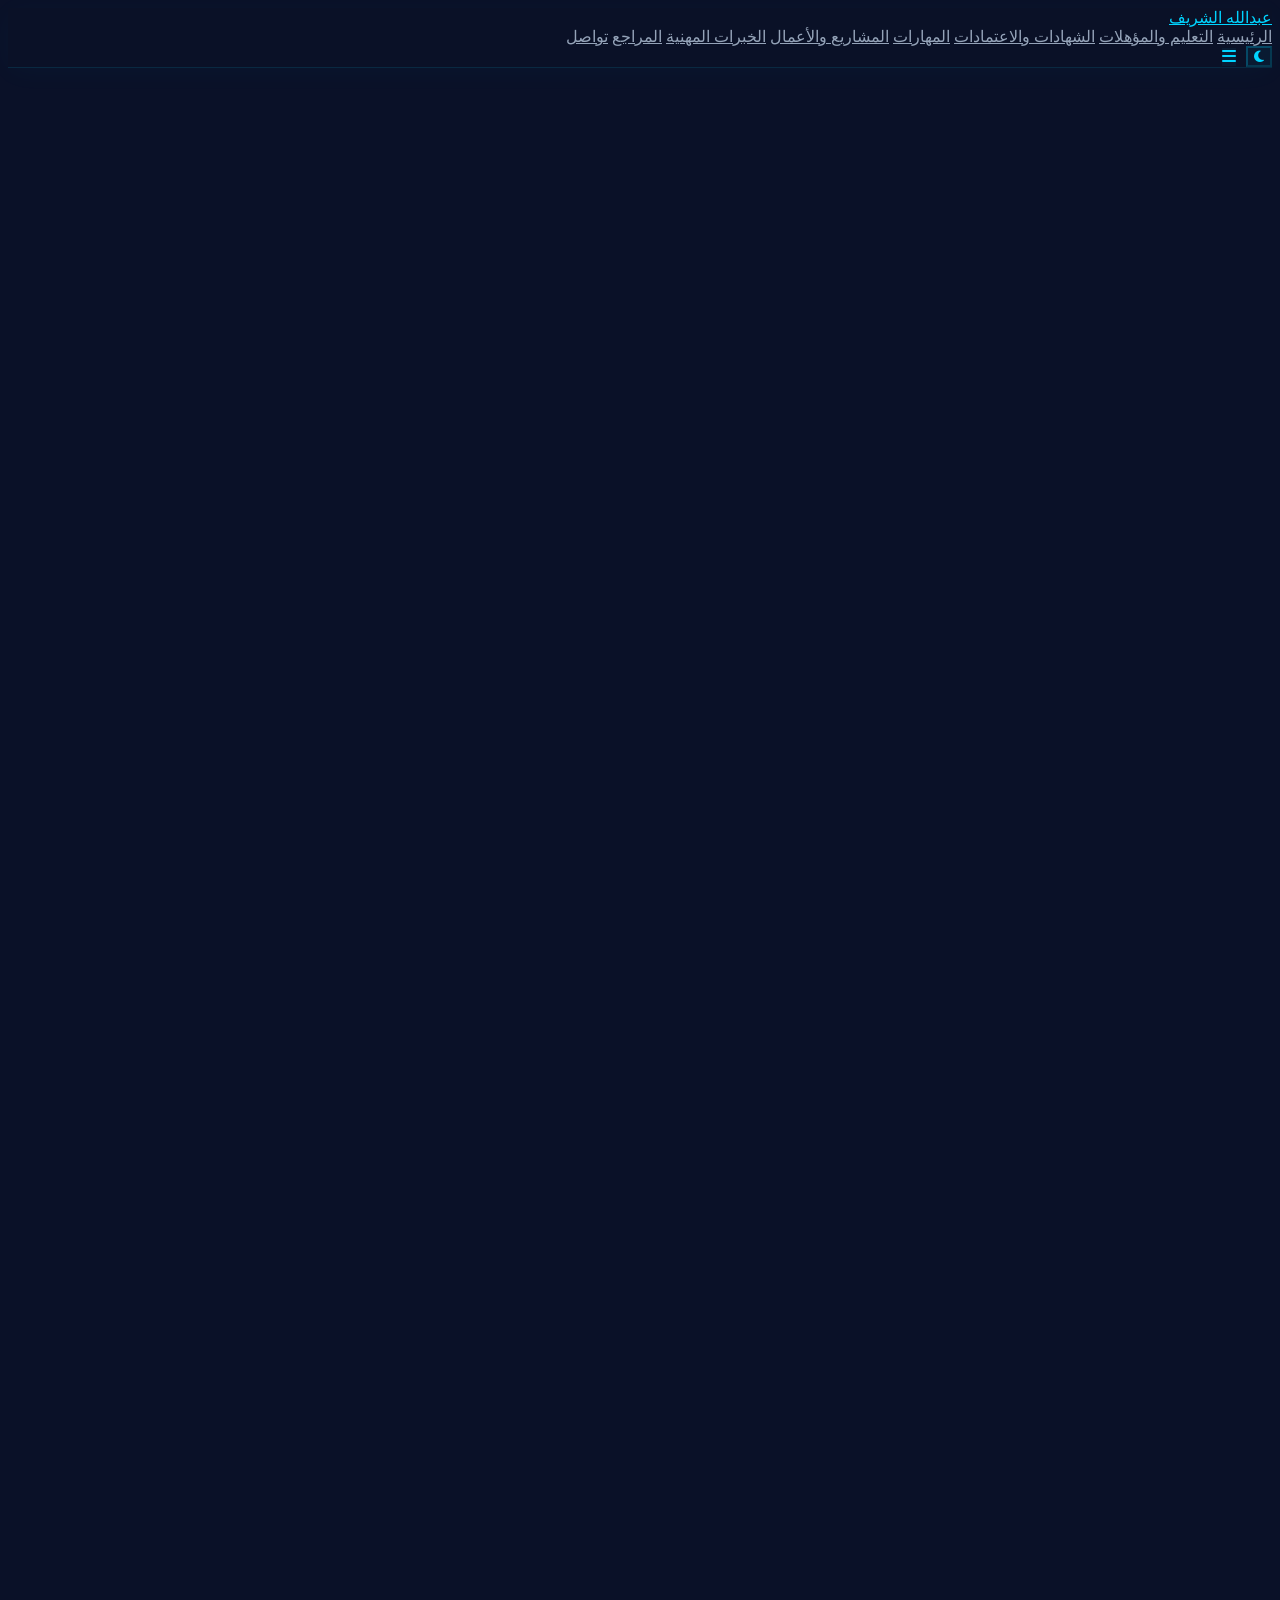
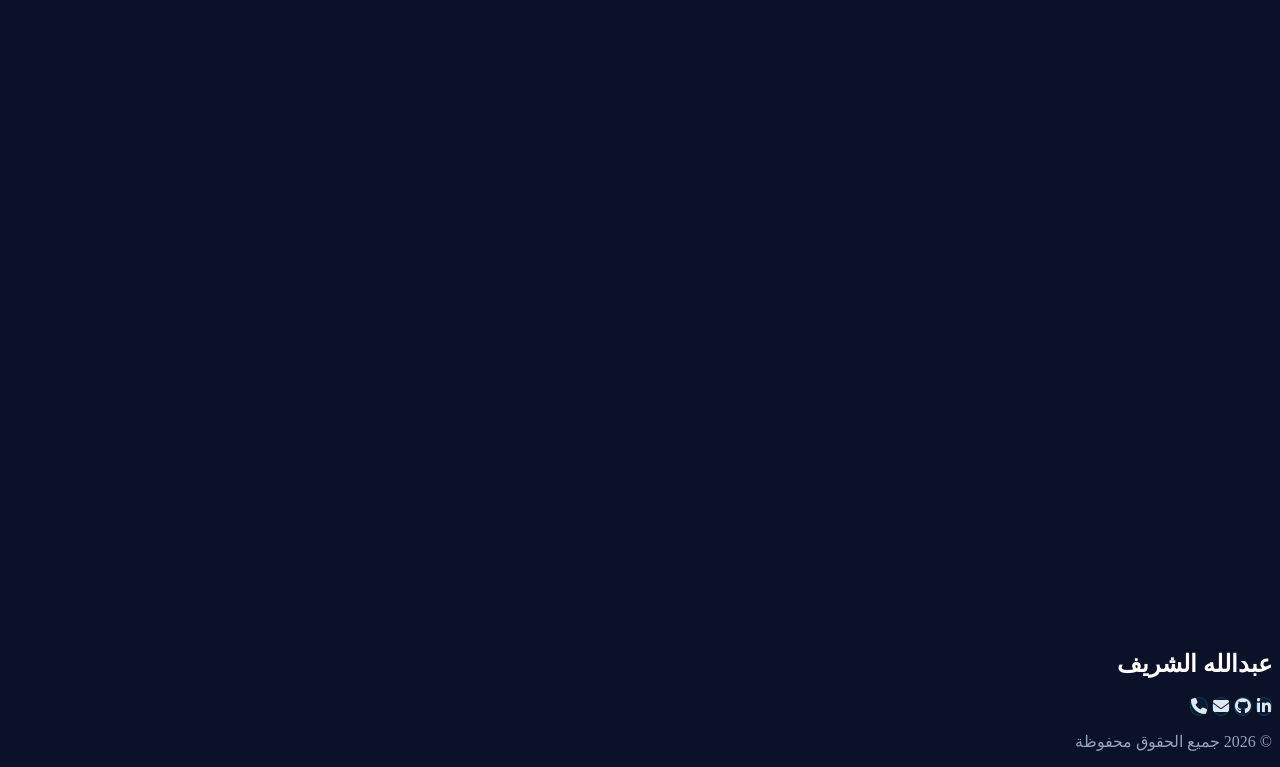
==== commit ec09e7d5: "feat: add multi-profession support with customizable developer and doctor templates and centralized " ====
--- a/cache/abdullahw8080_ar.html
+++ b/cache/abdullahw8080_ar.html
@@ -13,217 +13,263 @@
     <!-- Icons & Animations -->
     <link rel="stylesheet" href="https://cdn.jsdelivr.net/npm/@fortawesome/fontawesome-free@6.4.0/css/all.min.css">
     <link rel="stylesheet" href="https://unpkg.com/aos@next/dist/aos.css" />
-    <link rel="stylesheet" href="/SaaS_Multi_Tenant_platform/templates/template-developer/style.css?v=1784208723">
+    <link rel="stylesheet" href="/SaaS_Multi_Tenant_platform/templates/template-developer/style.css?v=1784214023">
     <!-- [PROFESSION COLORS] — CSS Variable Override per Profession -->
     <style>:root { 
-            --bg-primary: #071510;
-            --bg-secondary: #112B1F;
-            --text-primary: #E2F0EA;
-            --text-secondary: #86A899;
-            --accent-glow: #10B981;
-            --accent-glow-secondary: #F59E0B;
-            --border-color: rgba(16, 185, 129, 0.12);
+            --bg-primary: #F4F9FF;
+            --bg-secondary: #ffffffff;
+            --text-primary: #0D1F3C;
+            --text-secondary: #4A6FA5;
+            --accent-glow: #0066CC;
+            --accent-glow-secondary: #00A8E8;
+            --border-color: rgba(252, 254, 255, 0.15);
          } 
-            /* --- أنميشن ألوان متدرجة متحركة للمهنة --- */
-            @keyframes engineerGradientMove {
-                0% { background-position: 0% 50%; }
-                50% { background-position: 100% 50%; }
-                100% { background-position: 0% 50%; }
-            }
-
-            .highlight-text, .btn-primary {
-                background-size: 200% 200% !important;
-                animation: engineerGradientMove 6s ease infinite !important;
-            }
-
-            /* --- الوضع الافتراضي (الداكن المخصص للمهنة) --- */
-            body:not(.light-theme) {
-                background-color: #071510 !important;
-                color: #E2F0EA !important;
-            }
-            body:not(.light-theme) .navbar {
-                background: rgba(7, 21, 16, 0.95) !important;
-                border-bottom: 1px solid rgba(16, 185, 129, 0.12) !important;
-            }
-            body:not(.light-theme) .logo {
-                color: #10B981 !important;
-            }
-            body:not(.light-theme) .nav-links a {
-                color: #86A899 !important;
-            }
-            body:not(.light-theme) .nav-links a:hover {
-                color: #10B981 !important;
-            }
-            body:not(.light-theme) .theme-btn, 
-            body:not(.light-theme) .lang-btn, 
-            body:not(.light-theme) .menu-btn {
-                border-color: rgba(16, 185, 129, 0.25) !important;
-                color: #10B981 !important;
-                background: rgba(16, 185, 129, 0.05) !important;
-            }
-            body:not(.light-theme) .header-card {
-                background: rgba(17, 43, 31, 0.7) !important;
-                border-color: rgba(16, 185, 129, 0.15) !important;
-                backdrop-filter: blur(15px) !important;
-            }
-            body:not(.light-theme) .glass-card,
-            body:not(.light-theme) .edu-card,
-            body:not(.light-theme) .cert-modern-card,
-            body:not(.light-theme) .project-modern-card,
-            body:not(.light-theme) .exp-modern-card,
-            body:not(.light-theme) .reference-card {
-                background: rgba(17, 43, 31, 0.5) !important;
-                border-color: rgba(16, 185, 129, 0.15) !important;
-                color: #E2F0EA !important;
-            }
-            body:not(.light-theme) .glass-card:hover,
-            body:not(.light-theme) .edu-card:hover,
-            body:not(.light-theme) .cert-modern-card:hover,
-            body:not(.light-theme) .project-modern-card:hover,
-            body:not(.light-theme) .exp-modern-card:hover {
-                background: rgba(17, 43, 31, 0.85) !important;
-                border-color: #10B981 !important;
-                box-shadow: 0 15px 35px rgba(16, 185, 129, 0.15) !important;
-            }
-            body:not(.light-theme) .edu-degree,
-            body:not(.light-theme) .cert-title,
-            body:not(.light-theme) .skill-title,
-            body:not(.light-theme) .proj-title,
-            body:not(.light-theme) .exp-position,
-            body:not(.light-theme) .section-title h2,
-            body:not(.light-theme) .footer-name {
-                color: #FFFFFF !important;
-            }
-            body:not(.light-theme) .hero-socials a {
-                background: rgba(16, 185, 129, 0.05) !important;
-                border-color: rgba(16, 185, 129, 0.2) !important;
-                color: #E2F0EA !important;
-            }
-            body:not(.light-theme) .hero-socials a:hover {
-                background: #10B981 !important;
-                border-color: #10B981 !important;
-                color: #071510 !important;
-                box-shadow: 0 10px 20px rgba(16, 185, 129, 0.3) !important;
-            }
-            body:not(.light-theme) .hero-welcome-badge {
-                background: rgba(16, 185, 129, 0.1) !important;
-                border-color: rgba(16, 185, 129, 0.3) !important;
-                color: #10B981 !important;
-            }
-            body:not(.light-theme) .edu-year {
-                background: rgba(16, 185, 129, 0.1) !important;
-                color: #10B981 !important;
-            }
-            body:not(.light-theme) .footer .social-links a {
-                background: rgba(16, 185, 129, 0.08) !important;
-                color: #10B981 !important;
-            }
-            body:not(.light-theme) .footer .social-links a:hover {
-                background: #10B981 !important;
-                color: #071510 !important;
-            }
-
-            /* --- وضع اللايت مود المخصص (أبيض خالص لكل المهن) --- */
-            body.light-theme {
-                background-color: #FFFFFF !important;
-                color: #1E293B !important;
-            }
-            body.light-theme .navbar {
-                background: rgba(255, 255, 255, 0.96) !important;
-                border-bottom: 1px solid rgba(16, 185, 129, 0.12) !important;
-                box-shadow: 0 2px 20px rgba(0, 0, 0, 0.04) !important;
-            }
-            body.light-theme .logo {
-                color: #10B981 !important;
-            }
-            body.light-theme .nav-links a {
-                color: #334155 !important;
-            }
-            body.light-theme .nav-links a:hover {
-                color: #10B981 !important;
-            }
-            body.light-theme .theme-btn, 
-            body.light-theme .lang-btn, 
-            body.light-theme .menu-btn {
-                border-color: rgba(16, 185, 129, 0.2) !important;
-                color: #10B981 !important;
-                background: rgba(16, 185, 129, 0.03) !important;
-            }
-            body.light-theme .header-card {
-                background: #FFFFFF !important;
-                border-color: rgba(16, 185, 129, 0.1) !important;
-                box-shadow: 0 15px 45px rgba(0, 0, 0, 0.05) !important;
-            }
-            body.light-theme .glass-card,
-            body.light-theme .edu-card,
-            body.light-theme .cert-modern-card,
-            body.light-theme .project-modern-card,
-            body.light-theme .exp-modern-card,
-            body.light-theme .reference-card {
-                background: #F8FAFC !important;
-                border-color: rgba(16, 185, 129, 0.1) !important;
-                box-shadow: 0 8px 24px rgba(0, 0, 0, 0.02) !important;
-                color: #1E293B !important;
-            }
-            body.light-theme .glass-card:hover,
-            body.light-theme .edu-card:hover,
-            body.light-theme .cert-modern-card:hover,
-            body.light-theme .project-modern-card:hover,
-            body.light-theme .exp-modern-card:hover {
-                background: #FFFFFF !important;
-                border-color: #10B981 !important;
-                box-shadow: 0 12px 30px rgba(16, 185, 129, 0.1) !important;
-            }
-            body.light-theme .edu-degree,
-            body.light-theme .cert-title,
-            body.light-theme .skill-title,
-            body.light-theme .proj-title,
-            body.light-theme .exp-position,
-            body.light-theme .section-title h2,
-            body.light-theme .footer-name {
-                color: #0F172A !important;
-            }
-            body.light-theme .text-secondary,
-            body.light-theme .bio-text,
-            body.light-theme .edu-inst,
-            body.light-theme .cert-issuer,
-            body.light-theme .proj-summary,
-            body.light-theme .exp-desc,
-            body.light-theme .copyright {
-                color: #475569 !important;
-            }
-            body.light-theme .hero-socials a {
-                background: rgba(16, 185, 129, 0.04) !important;
-                border-color: rgba(16, 185, 129, 0.15) !important;
-                color: #1E293B !important;
-            }
-            body.light-theme .hero-socials a:hover {
-                background: #10B981 !important;
-                border-color: #10B981 !important;
-                color: #ffffff !important;
-                box-shadow: 0 10px 20px rgba(16, 185, 129, 0.2) !important;
-            }
-            body.light-theme .hero-welcome-badge {
-                background: rgba(16, 185, 129, 0.08) !important;
-                border-color: rgba(16, 185, 129, 0.25) !important;
-                color: #10B981 !important;
-            }
-            body.light-theme .edu-year {
-                background: rgba(16, 185, 129, 0.08) !important;
-                color: #10B981 !important;
-            }
-            body.light-theme .footer .social-links a {
-                background: rgba(16, 185, 129, 0.06) !important;
-                color: #10B981 !important;
-            }
-            body.light-theme .footer .social-links a:hover {
-                background: #10B981 !important;
-                color: #ffffff !important;
-            }
-            body.light-theme .lang-bar-wrapper {
-                background: rgba(16, 185, 129, 0.08) !important;
-            }
-        </style>
+                /* --- أنميشن ألوان متدرجة متحركة (Gradient Animation) --- */
+                @keyframes doctorGradientMove {
+                    0% { background-position: 0% 50%; }
+                    50% { background-position: 100% 50%; }
+                    100% { background-position: 0% 50%; }
+                }
+
+                .highlight-text, .btn-primary {
+                    background-size: 200% 200% !important;
+                    animation: doctorGradientMove 6s ease infinite !important;
+                }
+
+                /* --- الأشكال الخلفية المتحركة --- */
+                body:not(.light-theme) .shape-1 {
+                    background: radial-gradient(circle, rgba(0, 212, 255, 0.15) 0%, transparent 70%) !important;
+                }
+                body:not(.light-theme) .shape-2 {
+                    background: radial-gradient(circle, rgba(167, 139, 250, 0.15) 0%, transparent 70%) !important;
+                }
+                body.light-theme .shape-1 {
+                    background: radial-gradient(circle, rgba(0, 102, 204, 0.08) 0%, transparent 70%) !important;
+                }
+                body.light-theme .shape-2 {
+                    background: radial-gradient(circle, rgba(0, 168, 232, 0.08) 0%, transparent 70%) !important;
+                }
+
+                /* --- الوضع الافتراضي (الداكن الطبي المخصص) --- */
+                body:not(.light-theme) {
+                    background-color: #0A1128 !important;
+                    color: #E2E8F0 !important;
+                }
+                body:not(.light-theme) .navbar {
+                    background: rgba(10, 17, 40, 0.95) !important;
+                    border-bottom: 1px solid rgba(0, 212, 255, 0.12) !important;
+                    box-shadow: 0 4px 30px rgba(0, 212, 255, 0.03) !important;
+                }
+                body:not(.light-theme) .logo {
+                    color: #00D4FF !important;
+                }
+                body:not(.light-theme) .nav-links a {
+                    color: #94A3B8 !important;
+                }
+                body:not(.light-theme) .nav-links a:hover {
+                    color: #00D4FF !important;
+                }
+                body:not(.light-theme) .theme-btn, 
+                body:not(.light-theme) .lang-btn, 
+                body:not(.light-theme) .menu-btn {
+                    border-color: rgba(0, 212, 255, 0.25) !important;
+                    color: #00D4FF !important;
+                    background: rgba(0, 212, 255, 0.05) !important;
+                }
+                body:not(.light-theme) .header-card {
+                    background: rgba(16, 31, 66, 0.7) !important;
+                    border-color: rgba(0, 212, 255, 0.15) !important;
+                    backdrop-filter: blur(15px) !important;
+                    box-shadow: 0 20px 50px rgba(0, 0, 0, 0.4) !important;
+                }
+                body:not(.light-theme) .glass-card,
+                body:not(.light-theme) .edu-card,
+                body:not(.light-theme) .cert-modern-card,
+                body:not(.light-theme) .project-modern-card,
+                body:not(.light-theme) .exp-modern-card,
+                body:not(.light-theme) .reference-card {
+                    background: rgba(16, 31, 66, 0.5) !important;
+                    border-color: rgba(0, 212, 255, 0.15) !important;
+                    box-shadow: 0 10px 30px rgba(0, 0, 0, 0.3) !important;
+                }
+                body:not(.light-theme) .glass-card:hover,
+                body:not(.light-theme) .edu-card:hover,
+                body:not(.light-theme) .cert-modern-card:hover,
+                body:not(.light-theme) .project-modern-card:hover,
+                body:not(.light-theme) .exp-modern-card:hover {
+                    background: rgba(16, 31, 66, 0.85) !important;
+                    border-color: #00D4FF !important;
+                    box-shadow: 0 15px 35px rgba(0, 212, 255, 0.15) !important;
+                }
+                body:not(.light-theme) .edu-degree,
+                body:not(.light-theme) .cert-title,
+                body:not(.light-theme) .skill-title,
+                body:not(.light-theme) .proj-title,
+                body:not(.light-theme) .exp-position,
+                body:not(.light-theme) .section-title h2,
+                body:not(.light-theme) .footer-name {
+                    color: #FFFFFF !important;
+                }
+                body:not(.light-theme) .text-secondary,
+                body:not(.light-theme) .bio-text,
+                body:not(.light-theme) .edu-inst,
+                body:not(.light-theme) .cert-issuer,
+                body:not(.light-theme) .proj-summary,
+                body:not(.light-theme) .exp-desc,
+                body:not(.light-theme) .copyright {
+                    color: #94A3B8 !important;
+                }
+                body:not(.light-theme) .hero-socials a {
+                    background: rgba(0, 212, 255, 0.05) !important;
+                    border-color: rgba(0, 212, 255, 0.2) !important;
+                    color: #E2E8F0 !important;
+                }
+                body:not(.light-theme) .hero-socials a:hover {
+                    background: #00D4FF !important;
+                    border-color: #00D4FF !important;
+                    color: #0A1128 !important;
+                    box-shadow: 0 10px 20px rgba(0, 212, 255, 0.3) !important;
+                }
+                body:not(.light-theme) .hero-welcome-badge {
+                    background: rgba(0, 212, 255, 0.1) !important;
+                    border-color: rgba(0, 212, 255, 0.3) !important;
+                    color: #00D4FF !important;
+                }
+                body:not(.light-theme) .edu-year {
+                    background: rgba(0, 212, 255, 0.1) !important;
+                    color: #00D4FF !important;
+                }
+                body:not(.light-theme) .footer .social-links a {
+                    background: rgba(0, 212, 255, 0.05) !important;
+                    border: 1px solid rgba(0, 212, 255, 0.2) !important;
+                    color: #E2E8F0 !important;
+                    border-radius: 12px !important;
+                    text-decoration: none !important;
+                }
+                body:not(.light-theme) .footer .social-links a:hover {
+                    background: #00D4FF !important;
+                    border-color: #00D4FF !important;
+                    color: #0A1128 !important;
+                    transform: translateY(-5px) !important;
+                    box-shadow: 0 10px 20px rgba(0, 212, 255, 0.3) !important;
+                }
+                body:not(.light-theme) .lang-bar-wrapper {
+                    background: rgba(255, 255, 255, 0.05) !important;
+                }
+
+                /* --- وضع اللايت مود المخصص (أبيض خالص) --- */
+                body.light-theme {
+                    background-color: #FFFFFF !important;
+                    color: #0D1F3C !important;
+                }
+                body.light-theme .navbar {
+                    background: rgba(255, 255, 255, 0.96) !important;
+                    border-bottom: 1px solid rgba(0, 102, 204, 0.1) !important;
+                    box-shadow: 0 2px 20px rgba(0,102,204,0.05) !important;
+                }
+                body.light-theme .logo {
+                    color: #0066CC !important;
+                }
+                body.light-theme .nav-links a {
+                    color: #0D1F3C !important;
+                }
+                body.light-theme .nav-links a:hover {
+                    color: #0066CC !important;
+                }
+                body.light-theme .theme-btn, 
+                body.light-theme .lang-btn, 
+                body.light-theme .menu-btn {
+                    border-color: rgba(0,102,204,0.2) !important;
+                    color: #0066CC !important;
+                    background: rgba(0,102,204,0.03) !important;
+                }
+                body.light-theme .header-card {
+                    background: #FFFFFF !important;
+                    border-color: rgba(0,102,204,0.1) !important;
+                    box-shadow: 0 15px 45px rgba(0,102,204,0.06) !important;
+                }
+                body.light-theme .glass-card,
+                body.light-theme .edu-card,
+                body.light-theme .cert-modern-card,
+                body.light-theme .project-modern-card,
+                body.light-theme .exp-modern-card,
+                body.light-theme .reference-card {
+                    background: #FFFFFF !important;
+                    border-color: rgba(0, 102, 204, 0.1) !important;
+                    box-shadow: 0 8px 24px rgba(0, 102, 204, 0.04) !important;
+                    color: #0D1F3C !important;
+                }
+                body.light-theme .glass-card:hover,
+                body.light-theme .edu-card:hover,
+                body.light-theme .cert-modern-card:hover,
+                body.light-theme .project-modern-card:hover,
+                body.light-theme .exp-modern-card:hover {
+                    background: #FFFFFF !important;
+                    border-color: #0066CC !important;
+                    box-shadow: 0 12px 30px rgba(0, 102, 204, 0.1) !important;
+                }
+                body.light-theme .edu-degree,
+                body.light-theme .cert-title,
+                body.light-theme .skill-title,
+                body.light-theme .proj-title,
+                body.light-theme .exp-position,
+                body.light-theme .section-title h2,
+                body.light-theme .footer-name {
+                    color: #0D1F3C !important;
+                }
+                body.light-theme .text-secondary,
+                body.light-theme .bio-text,
+                body.light-theme .edu-inst,
+                body.light-theme .cert-issuer,
+                body.light-theme .proj-summary,
+                body.light-theme .exp-desc,
+                body.light-theme .copyright {
+                    color: #4A6FA5 !important;
+                }
+                body.light-theme .hero-socials a {
+                    background: rgba(0, 102, 204, 0.04) !important;
+                    border-color: rgba(0, 102, 204, 0.15) !important;
+                    color: #0D1F3C !important;
+                }
+                body.light-theme .hero-socials a:hover {
+                    background: #0066CC !important;
+                    border-color: #0066CC !important;
+                    color: #ffffff !important;
+                    box-shadow: 0 10px 20px rgba(0, 102, 204, 0.2) !important;
+                }
+                body.light-theme .hero-welcome-badge {
+                    background: rgba(0, 102, 204, 0.08) !important;
+                    border-color: rgba(0, 102, 204, 0.25) !important;
+                    color: #0066CC !important;
+                }
+                body.light-theme .edu-year {
+                    background: rgba(0, 102, 204, 0.08) !important;
+                    color: #0066CC !important;
+                }
+                body.light-theme .footer .social-links a {
+                    background: rgba(0, 102, 204, 0.05) !important;
+                    border: 1px solid rgba(0, 102, 204, 0.2) !important;
+                    color: #0066CC !important;
+                    border-radius: 12px !important;
+                    text-decoration: none !important;
+                }
+                body.light-theme .footer .social-links a:hover {
+                    background: #0066CC !important;
+                    border-color: #0066CC !important;
+                    color: #ffffff !important;
+                    transform: translateY(-5px) !important;
+                    box-shadow: 0 10px 20px rgba(0, 102, 204, 0.2) !important;
+                }
+                body.light-theme .lang-bar-wrapper {
+                    background: rgba(0, 102, 204, 0.08) !important;
+                }
+                body.light-theme .rotating-arc.arc-1 {
+                    border-color: rgba(0, 102, 204, 0.3) !important;
+                }
+                body.light-theme .rotating-arc.arc-2 {
+                    border-color: rgba(0, 168, 232, 0.2) !important;
+                }
+            </style>
 </head>
 <body>
 
@@ -261,7 +307,7 @@
                 <div class="header-content hero-mobile-reverse">
                     <!-- Right Side: Text -->
                     <div class="hero-text-content">
-                        <div class="hero-welcome-badge"><i class="fas fa-gear"></i> مهندس محترف</div>
+                        <div class="hero-welcome-badge"><i class="fas fa-stethoscope"></i> مرحبا</div>
                         <h2>أنا <span class="highlight-text">عبدالله الشريف</span></h2>
 
                         <div class="job-title-wrapper">
@@ -287,10 +333,10 @@
                             مهندس نظم معلومات متخصص في تحليل البيانات باستخدام Python وPower BI وSQL، مع خبرة عملية في بناء تطبيقات الموبايل والويب. أحوّل البيانات الخام إلى رؤى استراتيجية من خلال لوحات تحكم تفاعلية ونماذج تنبؤية تدعم اتخاذ القرار.                        </p>
 
                         <div class="hero-buttons">
-                             <a href="#contact" class="hero-btn btn-primary">تواصل للتعاون</a>
-                                                              <a href="/SaaS_Multi_Tenant_platform/uploads/sites/1/docs/doc_6a4ad2d60e3d92.87932716.pdf" download class="hero-btn btn-secondary">
-                                     <i class="fas fa-file-download"></i> تحميل السيرة                                 </a>
-                                                     </div>
+                             <a href="#contact" class="hero-btn btn-primary">تواصل مع الطبيب</a>
+                                                                                                  <a href="/SaaS_Multi_Tenant_platform/uploads/sites/1/docs/doc_6a4ad2d60e3d92.87932716.pdf" target="_blank" class="hero-btn btn-secondary">
+                                      <i class="fas fa-file-pdf"></i> عرض السيرة الذاتية                                  </a>
+                                                      </div>
                     </div>
 
                     <!-- Left Side: Image with Glowing Rotating Arcs -->
@@ -329,7 +375,7 @@
         <!-- 2. Certificates -->
                     <section class="section" id="certificates" data-aos="fade-up">
                 <div class="section-title">
-                    <i class="fas fa-certificate"></i>
+                    <i class="fas fa-id-card"></i>
                     <h2>الشهادات والاعتمادات</h2>
                 </div>
                     <div class="cert-modern-grid">
@@ -349,7 +395,7 @@
         <!-- 3. Skills -->
                     <section class="section" id="skills" data-aos="fade-up">
                 <div class="section-title">
-                    <i class="fas fa-laptop-code"></i>
+                    <i class="fas fa-heartbeat"></i>
                     <h2>المهارات</h2>
                 </div>
                     <div class="skills-cards-grid">
@@ -371,7 +417,7 @@
         <!-- 4. Projects -->
                     <section class="section" id="projects" data-aos="fade-up">
                 <div class="section-title">
-                    <i class="fas fa-folder-open"></i>
+                    <i class="fas fa-book-medical"></i>
                     <h2>المشاريع والأعمال</h2>
                 </div>
                     <div class="projects-modern-grid">
@@ -394,7 +440,7 @@
         <!-- 5. Experiences -->
                     <section class="section" id="experiences" data-aos="fade-up">
                 <div class="section-title">
-                    <i class="fas fa-briefcase"></i>
+                    <i class="fas fa-hospital"></i>
                     <h2>الخبرات المهنية</h2>
                 </div>
                     <div class="exp-modern-grid">
@@ -483,6 +529,6 @@
 
     <!-- Scripts -->
     <script src="https://unpkg.com/aos@next/dist/aos.js"></script>
-    <script src="/SaaS_Multi_Tenant_platform/templates/template-developer/script.js?v=1784208723"></script>
+    <script src="/SaaS_Multi_Tenant_platform/templates/template-developer/script.js?v=1784214023"></script>
 </body>
 </html>
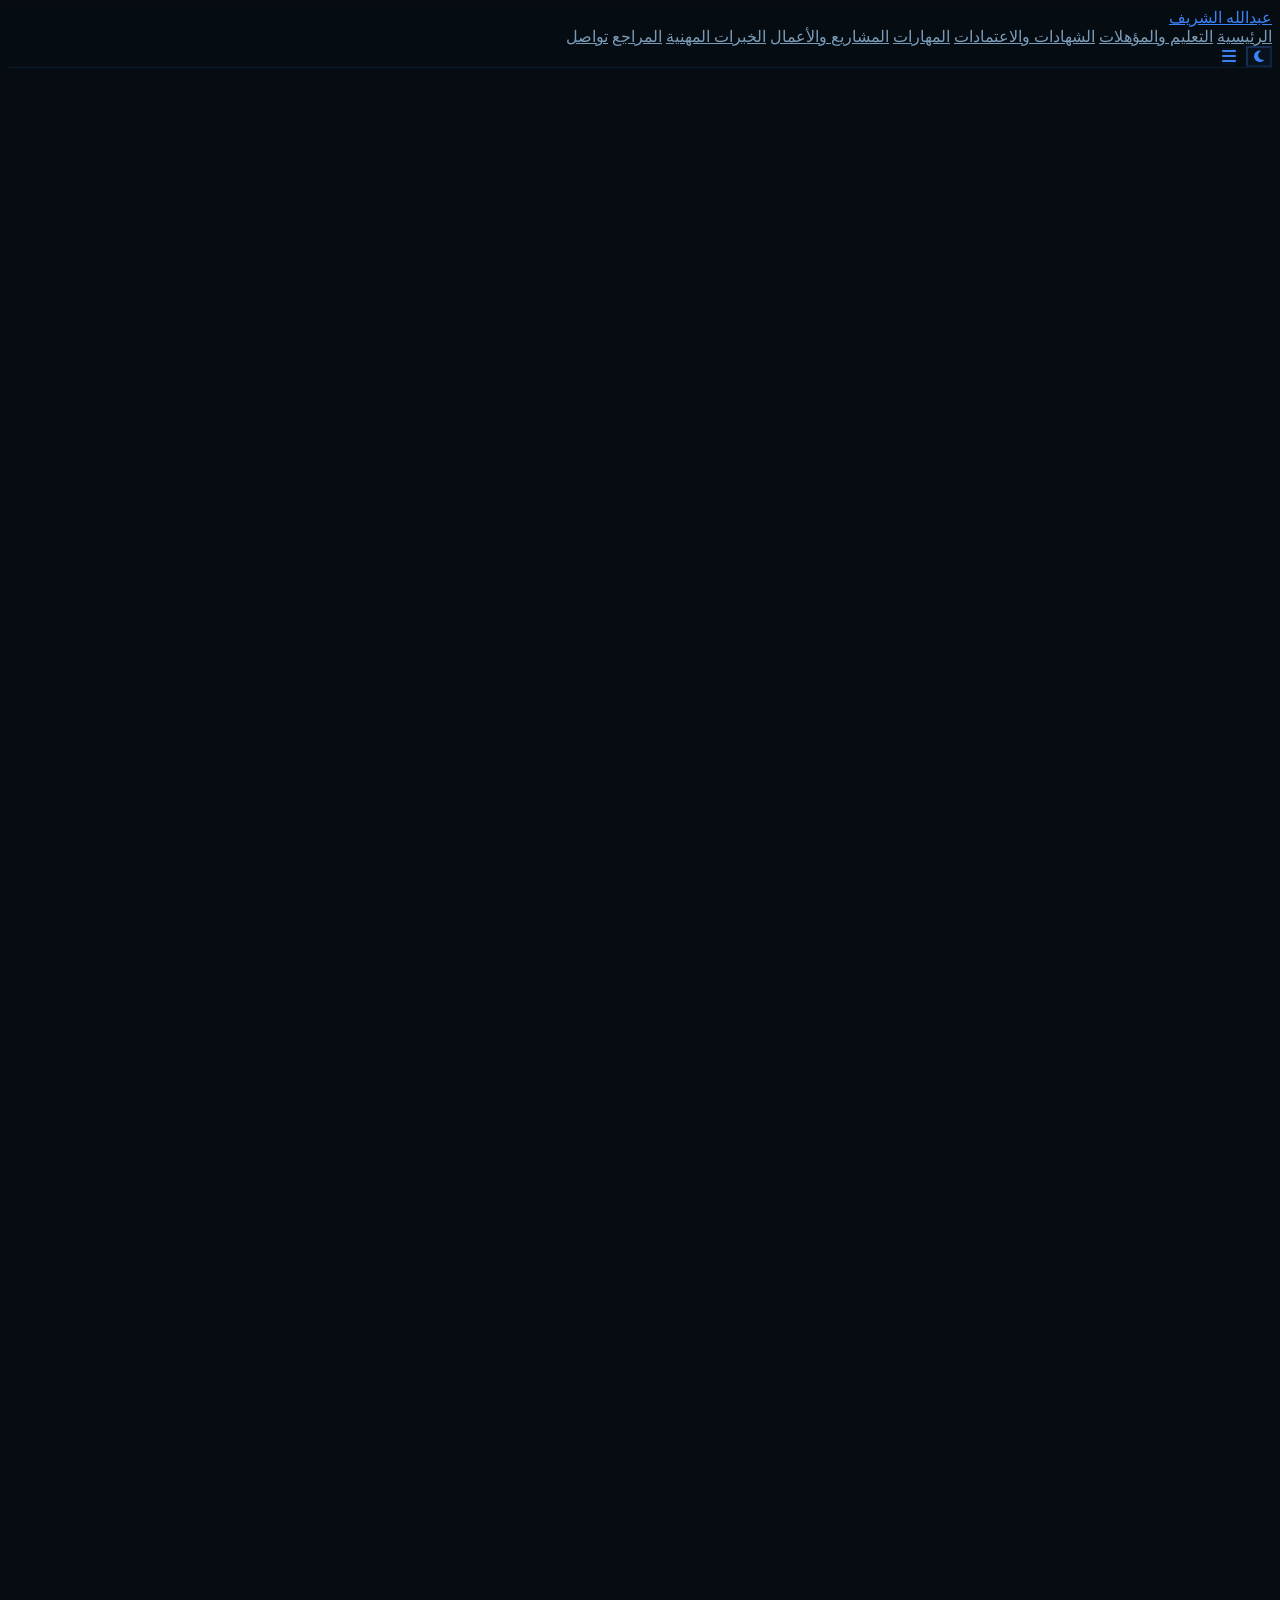
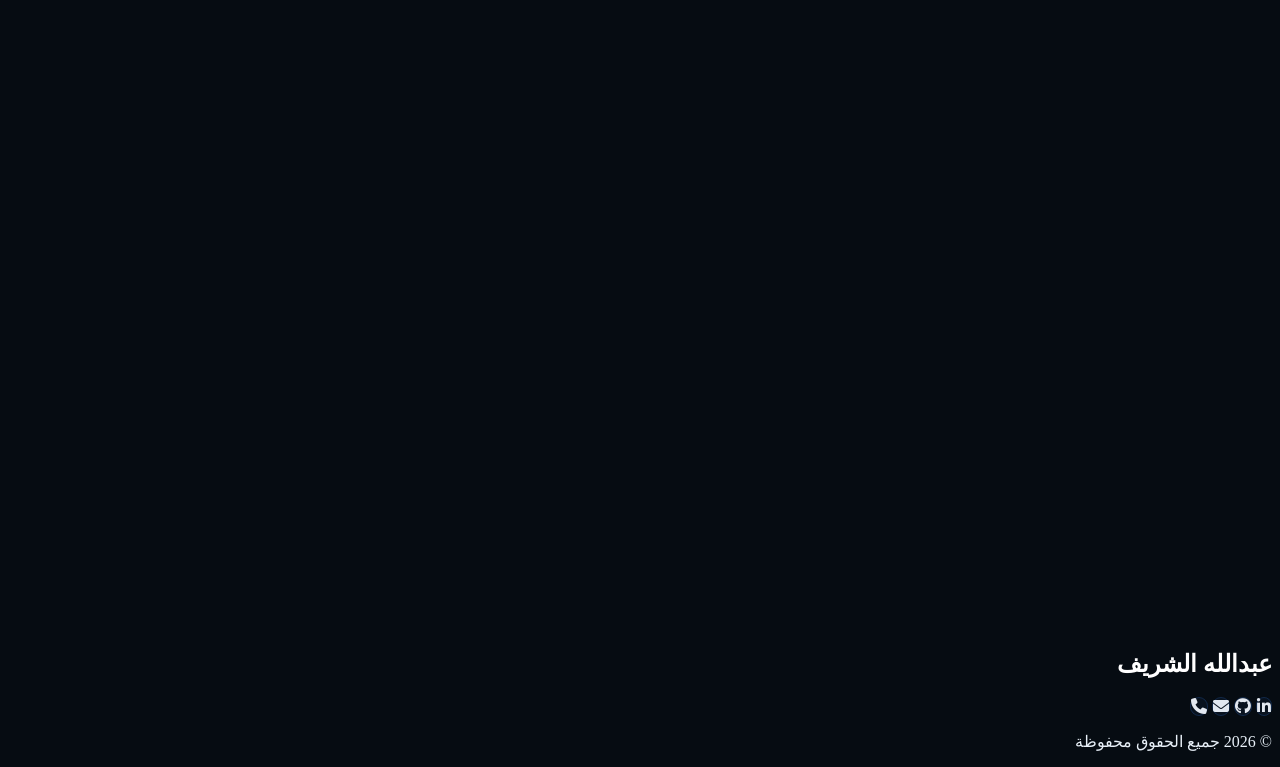
==== commit ae80caeb: "feat: implement core MVC architecture including Auth, Client, and Admin controllers, dashboard views" ====
--- a/cache/abdullahw8080_ar.html
+++ b/cache/abdullahw8080_ar.html
@@ -13,263 +13,229 @@
     <!-- Icons & Animations -->
     <link rel="stylesheet" href="https://cdn.jsdelivr.net/npm/@fortawesome/fontawesome-free@6.4.0/css/all.min.css">
     <link rel="stylesheet" href="https://unpkg.com/aos@next/dist/aos.css" />
-    <link rel="stylesheet" href="/SaaS_Multi_Tenant_platform/templates/template-developer/style.css?v=1784214023">
+    <link rel="stylesheet" href="/SaaS_Multi_Tenant_platform/templates/template-developer/style.css?v=1784226825">
     <!-- [PROFESSION COLORS] — CSS Variable Override per Profession -->
     <style>:root { 
-            --bg-primary: #F4F9FF;
-            --bg-secondary: #ffffffff;
-            --text-primary: #0D1F3C;
-            --text-secondary: #4A6FA5;
-            --accent-glow: #0066CC;
-            --accent-glow-secondary: #00A8E8;
-            --border-color: rgba(252, 254, 255, 0.15);
+            --bg-primary: #060C12;
+            --bg-secondary: #0F1E2E;
+            --text-primary: #E8F0F8;
+            --text-secondary: #7A9BB8;
+            --accent-glow: #3B82F6;
+            --accent-glow-secondary: #10B981;
+            --border-color: rgba(59, 130, 246, 0.12);
          } 
-                /* --- أنميشن ألوان متدرجة متحركة (Gradient Animation) --- */
-                @keyframes doctorGradientMove {
-                    0% { background-position: 0% 50%; }
-                    50% { background-position: 100% 50%; }
-                    100% { background-position: 0% 50%; }
-                }
-
-                .highlight-text, .btn-primary {
-                    background-size: 200% 200% !important;
-                    animation: doctorGradientMove 6s ease infinite !important;
-                }
-
-                /* --- الأشكال الخلفية المتحركة --- */
-                body:not(.light-theme) .shape-1 {
-                    background: radial-gradient(circle, rgba(0, 212, 255, 0.15) 0%, transparent 70%) !important;
-                }
-                body:not(.light-theme) .shape-2 {
-                    background: radial-gradient(circle, rgba(167, 139, 250, 0.15) 0%, transparent 70%) !important;
-                }
-                body.light-theme .shape-1 {
-                    background: radial-gradient(circle, rgba(0, 102, 204, 0.08) 0%, transparent 70%) !important;
-                }
-                body.light-theme .shape-2 {
-                    background: radial-gradient(circle, rgba(0, 168, 232, 0.08) 0%, transparent 70%) !important;
-                }
-
-                /* --- الوضع الافتراضي (الداكن الطبي المخصص) --- */
-                body:not(.light-theme) {
-                    background-color: #0A1128 !important;
-                    color: #E2E8F0 !important;
-                }
-                body:not(.light-theme) .navbar {
-                    background: rgba(10, 17, 40, 0.95) !important;
-                    border-bottom: 1px solid rgba(0, 212, 255, 0.12) !important;
-                    box-shadow: 0 4px 30px rgba(0, 212, 255, 0.03) !important;
-                }
-                body:not(.light-theme) .logo {
-                    color: #00D4FF !important;
-                }
-                body:not(.light-theme) .nav-links a {
-                    color: #94A3B8 !important;
-                }
-                body:not(.light-theme) .nav-links a:hover {
-                    color: #00D4FF !important;
-                }
-                body:not(.light-theme) .theme-btn, 
-                body:not(.light-theme) .lang-btn, 
-                body:not(.light-theme) .menu-btn {
-                    border-color: rgba(0, 212, 255, 0.25) !important;
-                    color: #00D4FF !important;
-                    background: rgba(0, 212, 255, 0.05) !important;
-                }
-                body:not(.light-theme) .header-card {
-                    background: rgba(16, 31, 66, 0.7) !important;
-                    border-color: rgba(0, 212, 255, 0.15) !important;
-                    backdrop-filter: blur(15px) !important;
-                    box-shadow: 0 20px 50px rgba(0, 0, 0, 0.4) !important;
-                }
-                body:not(.light-theme) .glass-card,
-                body:not(.light-theme) .edu-card,
-                body:not(.light-theme) .cert-modern-card,
-                body:not(.light-theme) .project-modern-card,
-                body:not(.light-theme) .exp-modern-card,
-                body:not(.light-theme) .reference-card {
-                    background: rgba(16, 31, 66, 0.5) !important;
-                    border-color: rgba(0, 212, 255, 0.15) !important;
-                    box-shadow: 0 10px 30px rgba(0, 0, 0, 0.3) !important;
-                }
-                body:not(.light-theme) .glass-card:hover,
-                body:not(.light-theme) .edu-card:hover,
-                body:not(.light-theme) .cert-modern-card:hover,
-                body:not(.light-theme) .project-modern-card:hover,
-                body:not(.light-theme) .exp-modern-card:hover {
-                    background: rgba(16, 31, 66, 0.85) !important;
-                    border-color: #00D4FF !important;
-                    box-shadow: 0 15px 35px rgba(0, 212, 255, 0.15) !important;
-                }
-                body:not(.light-theme) .edu-degree,
-                body:not(.light-theme) .cert-title,
-                body:not(.light-theme) .skill-title,
-                body:not(.light-theme) .proj-title,
-                body:not(.light-theme) .exp-position,
-                body:not(.light-theme) .section-title h2,
-                body:not(.light-theme) .footer-name {
-                    color: #FFFFFF !important;
-                }
-                body:not(.light-theme) .text-secondary,
-                body:not(.light-theme) .bio-text,
-                body:not(.light-theme) .edu-inst,
-                body:not(.light-theme) .cert-issuer,
-                body:not(.light-theme) .proj-summary,
-                body:not(.light-theme) .exp-desc,
-                body:not(.light-theme) .copyright {
-                    color: #94A3B8 !important;
-                }
-                body:not(.light-theme) .hero-socials a {
-                    background: rgba(0, 212, 255, 0.05) !important;
-                    border-color: rgba(0, 212, 255, 0.2) !important;
-                    color: #E2E8F0 !important;
-                }
-                body:not(.light-theme) .hero-socials a:hover {
-                    background: #00D4FF !important;
-                    border-color: #00D4FF !important;
-                    color: #0A1128 !important;
-                    box-shadow: 0 10px 20px rgba(0, 212, 255, 0.3) !important;
-                }
-                body:not(.light-theme) .hero-welcome-badge {
-                    background: rgba(0, 212, 255, 0.1) !important;
-                    border-color: rgba(0, 212, 255, 0.3) !important;
-                    color: #00D4FF !important;
-                }
-                body:not(.light-theme) .edu-year {
-                    background: rgba(0, 212, 255, 0.1) !important;
-                    color: #00D4FF !important;
-                }
-                body:not(.light-theme) .footer .social-links a {
-                    background: rgba(0, 212, 255, 0.05) !important;
-                    border: 1px solid rgba(0, 212, 255, 0.2) !important;
-                    color: #E2E8F0 !important;
-                    border-radius: 12px !important;
-                    text-decoration: none !important;
-                }
-                body:not(.light-theme) .footer .social-links a:hover {
-                    background: #00D4FF !important;
-                    border-color: #00D4FF !important;
-                    color: #0A1128 !important;
-                    transform: translateY(-5px) !important;
-                    box-shadow: 0 10px 20px rgba(0, 212, 255, 0.3) !important;
-                }
-                body:not(.light-theme) .lang-bar-wrapper {
-                    background: rgba(255, 255, 255, 0.05) !important;
-                }
-
-                /* --- وضع اللايت مود المخصص (أبيض خالص) --- */
-                body.light-theme {
-                    background-color: #FFFFFF !important;
-                    color: #0D1F3C !important;
-                }
-                body.light-theme .navbar {
-                    background: rgba(255, 255, 255, 0.96) !important;
-                    border-bottom: 1px solid rgba(0, 102, 204, 0.1) !important;
-                    box-shadow: 0 2px 20px rgba(0,102,204,0.05) !important;
-                }
-                body.light-theme .logo {
-                    color: #0066CC !important;
-                }
-                body.light-theme .nav-links a {
-                    color: #0D1F3C !important;
-                }
-                body.light-theme .nav-links a:hover {
-                    color: #0066CC !important;
-                }
-                body.light-theme .theme-btn, 
-                body.light-theme .lang-btn, 
-                body.light-theme .menu-btn {
-                    border-color: rgba(0,102,204,0.2) !important;
-                    color: #0066CC !important;
-                    background: rgba(0,102,204,0.03) !important;
-                }
-                body.light-theme .header-card {
-                    background: #FFFFFF !important;
-                    border-color: rgba(0,102,204,0.1) !important;
-                    box-shadow: 0 15px 45px rgba(0,102,204,0.06) !important;
-                }
-                body.light-theme .glass-card,
-                body.light-theme .edu-card,
-                body.light-theme .cert-modern-card,
-                body.light-theme .project-modern-card,
-                body.light-theme .exp-modern-card,
-                body.light-theme .reference-card {
-                    background: #FFFFFF !important;
-                    border-color: rgba(0, 102, 204, 0.1) !important;
-                    box-shadow: 0 8px 24px rgba(0, 102, 204, 0.04) !important;
-                    color: #0D1F3C !important;
-                }
-                body.light-theme .glass-card:hover,
-                body.light-theme .edu-card:hover,
-                body.light-theme .cert-modern-card:hover,
-                body.light-theme .project-modern-card:hover,
-                body.light-theme .exp-modern-card:hover {
-                    background: #FFFFFF !important;
-                    border-color: #0066CC !important;
-                    box-shadow: 0 12px 30px rgba(0, 102, 204, 0.1) !important;
-                }
-                body.light-theme .edu-degree,
-                body.light-theme .cert-title,
-                body.light-theme .skill-title,
-                body.light-theme .proj-title,
-                body.light-theme .exp-position,
-                body.light-theme .section-title h2,
-                body.light-theme .footer-name {
-                    color: #0D1F3C !important;
-                }
-                body.light-theme .text-secondary,
-                body.light-theme .bio-text,
-                body.light-theme .edu-inst,
-                body.light-theme .cert-issuer,
-                body.light-theme .proj-summary,
-                body.light-theme .exp-desc,
-                body.light-theme .copyright {
-                    color: #4A6FA5 !important;
-                }
-                body.light-theme .hero-socials a {
-                    background: rgba(0, 102, 204, 0.04) !important;
-                    border-color: rgba(0, 102, 204, 0.15) !important;
-                    color: #0D1F3C !important;
-                }
-                body.light-theme .hero-socials a:hover {
-                    background: #0066CC !important;
-                    border-color: #0066CC !important;
-                    color: #ffffff !important;
-                    box-shadow: 0 10px 20px rgba(0, 102, 204, 0.2) !important;
-                }
-                body.light-theme .hero-welcome-badge {
-                    background: rgba(0, 102, 204, 0.08) !important;
-                    border-color: rgba(0, 102, 204, 0.25) !important;
-                    color: #0066CC !important;
-                }
-                body.light-theme .edu-year {
-                    background: rgba(0, 102, 204, 0.08) !important;
-                    color: #0066CC !important;
-                }
-                body.light-theme .footer .social-links a {
-                    background: rgba(0, 102, 204, 0.05) !important;
-                    border: 1px solid rgba(0, 102, 204, 0.2) !important;
-                    color: #0066CC !important;
-                    border-radius: 12px !important;
-                    text-decoration: none !important;
-                }
-                body.light-theme .footer .social-links a:hover {
-                    background: #0066CC !important;
-                    border-color: #0066CC !important;
-                    color: #ffffff !important;
-                    transform: translateY(-5px) !important;
-                    box-shadow: 0 10px 20px rgba(0, 102, 204, 0.2) !important;
-                }
-                body.light-theme .lang-bar-wrapper {
-                    background: rgba(0, 102, 204, 0.08) !important;
-                }
-                body.light-theme .rotating-arc.arc-1 {
-                    border-color: rgba(0, 102, 204, 0.3) !important;
-                }
-                body.light-theme .rotating-arc.arc-2 {
-                    border-color: rgba(0, 168, 232, 0.2) !important;
-                }
-            </style>
+            /* --- أنميشن ألوان متدرجة متحركة للمهنة --- */
+            @keyframes accountantGradientMove {
+                0% { background-position: 0% 50%; }
+                50% { background-position: 100% 50%; }
+                100% { background-position: 0% 50%; }
+            }
+
+            .highlight-text, .btn-primary {
+                background-size: 200% 200% !important;
+                animation: accountantGradientMove 6s ease infinite !important;
+            }
+
+            /* --- الوضع الافتراضي (الداكن المخصص للمهنة) --- */
+            body:not(.light-theme) {
+                background-color: #060C12 !important;
+                color: #E8F0F8 !important;
+            }
+            body:not(.light-theme) .navbar {
+                background: rgba(6, 12, 18, 0.95) !important;
+                border-bottom: 1px solid rgba(59, 130, 246, 0.12) !important;
+            }
+            body:not(.light-theme) .logo {
+                color: #3B82F6 !important;
+            }
+            body:not(.light-theme) .nav-links a {
+                color: #7A9BB8 !important;
+            }
+            body:not(.light-theme) .nav-links a:hover {
+                color: #3B82F6 !important;
+            }
+            body:not(.light-theme) .theme-btn, 
+            body:not(.light-theme) .lang-btn, 
+            body:not(.light-theme) .menu-btn {
+                border-color: rgba(59, 130, 246, 0.25) !important;
+                color: #3B82F6 !important;
+                background: rgba(59, 130, 246, 0.05) !important;
+            }
+            body:not(.light-theme) .header-card {
+                background: rgba(15, 30, 46, 0.7) !important;
+                border-color: rgba(59, 130, 246, 0.15) !important;
+                backdrop-filter: blur(15px) !important;
+            }
+            body:not(.light-theme) .glass-card,
+            body:not(.light-theme) .edu-card,
+            body:not(.light-theme) .cert-modern-card,
+            body:not(.light-theme) .project-modern-card,
+            body:not(.light-theme) .exp-modern-card,
+            body:not(.light-theme) .reference-card {
+                background: rgba(15, 30, 46, 0.5) !important;
+                border-color: rgba(59, 130, 246, 0.15) !important;
+                color: #E8F0F8 !important;
+            }
+            body:not(.light-theme) .glass-card:hover,
+            body:not(.light-theme) .edu-card:hover,
+            body:not(.light-theme) .cert-modern-card:hover,
+            body:not(.light-theme) .project-modern-card:hover,
+            body:not(.light-theme) .exp-modern-card:hover {
+                background: rgba(15, 30, 46, 0.85) !important;
+                border-color: #3B82F6 !important;
+                box-shadow: 0 15px 35px rgba(59, 130, 246, 0.15) !important;
+            }
+            body:not(.light-theme) .edu-degree,
+            body:not(.light-theme) .cert-title,
+            body:not(.light-theme) .skill-title,
+            body:not(.light-theme) .proj-title,
+            body:not(.light-theme) .exp-position,
+            body:not(.light-theme) .section-title h2,
+            body:not(.light-theme) .footer-name {
+                color: #FFFFFF !important;
+            }
+            body:not(.light-theme) .hero-socials a {
+                background: rgba(59, 130, 246, 0.05) !important;
+                border-color: rgba(59, 130, 246, 0.2) !important;
+                color: #E8F0F8 !important;
+            }
+            body:not(.light-theme) .hero-socials a:hover {
+                background: #3B82F6 !important;
+                border-color: #3B82F6 !important;
+                color: #060C12 !important;
+                box-shadow: 0 10px 20px rgba(59, 130, 246, 0.3) !important;
+            }
+            body:not(.light-theme) .hero-welcome-badge {
+                background: rgba(59, 130, 246, 0.1) !important;
+                border-color: rgba(59, 130, 246, 0.3) !important;
+                color: #3B82F6 !important;
+            }
+            body:not(.light-theme) .edu-year {
+                background: rgba(59, 130, 246, 0.1) !important;
+                color: #3B82F6 !important;
+            }
+            body:not(.light-theme) .footer .social-links a {
+                background: rgba(59, 130, 246, 0.05) !important;
+                border: 1px solid rgba(59, 130, 246, 0.2) !important;
+                color: #E2E8F0 !important;
+                border-radius: 12px !important;
+                text-decoration: none !important;
+            }
+            body:not(.light-theme) .footer .social-links a:hover {
+                background: #3B82F6 !important;
+                border-color: #3B82F6 !important;
+                color: #060C12 !important;
+                transform: translateY(-5px) !important;
+                box-shadow: 0 10px 20px rgba(59, 130, 246, 0.3) !important;
+            }
+
+            /* --- وضع اللايت مود المخصص (أبيض خالص لكل المهن) --- */
+            body.light-theme {
+                background-color: #FFFFFF !important;
+                color: #1E293B !important;
+            }
+            body.light-theme .navbar {
+                background: rgba(255, 255, 255, 0.96) !important;
+                border-bottom: 1px solid rgba(59, 130, 246, 0.12) !important;
+                box-shadow: 0 2px 20px rgba(0, 0, 0, 0.04) !important;
+            }
+            body.light-theme .logo {
+                color: #3B82F6 !important;
+            }
+            body.light-theme .nav-links a {
+                color: #334155 !important;
+            }
+            body.light-theme .nav-links a:hover {
+                color: #3B82F6 !important;
+            }
+            body.light-theme .theme-btn, 
+            body.light-theme .lang-btn, 
+            body.light-theme .menu-btn {
+                border-color: rgba(59, 130, 246, 0.2) !important;
+                color: #3B82F6 !important;
+                background: rgba(59, 130, 246, 0.03) !important;
+            }
+            body.light-theme .header-card {
+                background: #FFFFFF !important;
+                border-color: rgba(59, 130, 246, 0.1) !important;
+                box-shadow: 0 15px 45px rgba(0, 0, 0, 0.05) !important;
+            }
+            body.light-theme .glass-card,
+            body.light-theme .edu-card,
+            body.light-theme .cert-modern-card,
+            body.light-theme .project-modern-card,
+            body.light-theme .exp-modern-card,
+            body.light-theme .reference-card {
+                background: #F8FAFC !important;
+                border-color: rgba(59, 130, 246, 0.1) !important;
+                box-shadow: 0 8px 24px rgba(0, 0, 0, 0.02) !important;
+                color: #1E293B !important;
+            }
+            body.light-theme .glass-card:hover,
+            body.light-theme .edu-card:hover,
+            body.light-theme .cert-modern-card:hover,
+            body.light-theme .project-modern-card:hover,
+            body.light-theme .exp-modern-card:hover {
+                background: #FFFFFF !important;
+                border-color: #3B82F6 !important;
+                box-shadow: 0 12px 30px rgba(59, 130, 246, 0.1) !important;
+            }
+            body.light-theme .edu-degree,
+            body.light-theme .cert-title,
+            body.light-theme .skill-title,
+            body.light-theme .proj-title,
+            body.light-theme .exp-position,
+            body.light-theme .section-title h2,
+            body.light-theme .footer-name {
+                color: #0F172A !important;
+            }
+            body.light-theme .text-secondary,
+            body.light-theme .bio-text,
+            body.light-theme .edu-inst,
+            body.light-theme .cert-issuer,
+            body.light-theme .proj-summary,
+            body.light-theme .exp-desc,
+            body.light-theme .copyright {
+                color: #475569 !important;
+            }
+            body.light-theme .hero-socials a {
+                background: rgba(59, 130, 246, 0.04) !important;
+                border-color: rgba(59, 130, 246, 0.15) !important;
+                color: #1E293B !important;
+            }
+            body.light-theme .hero-socials a:hover {
+                background: #3B82F6 !important;
+                border-color: #3B82F6 !important;
+                color: #ffffff !important;
+                box-shadow: 0 10px 20px rgba(59, 130, 246, 0.2) !important;
+            }
+            body.light-theme .hero-welcome-badge {
+                background: rgba(59, 130, 246, 0.08) !important;
+                border-color: rgba(59, 130, 246, 0.25) !important;
+                color: #3B82F6 !important;
+            }
+            body.light-theme .edu-year {
+                background: rgba(59, 130, 246, 0.08) !important;
+                color: #3B82F6 !important;
+            }
+            body.light-theme .footer .social-links a {
+                background: rgba(59, 130, 246, 0.05) !important;
+                border: 1px solid rgba(59, 130, 246, 0.2) !important;
+                color: #3B82F6 !important;
+                border-radius: 12px !important;
+                text-decoration: none !important;
+            }
+            body.light-theme .footer .social-links a:hover {
+                background: #3B82F6 !important;
+                border-color: #3B82F6 !important;
+                color: #ffffff !important;
+                transform: translateY(-5px) !important;
+                box-shadow: 0 10px 20px rgba(59, 130, 246, 0.2) !important;
+            }
+            body.light-theme .lang-bar-wrapper {
+                background: rgba(59, 130, 246, 0.08) !important;
+            }
+        </style>
 </head>
 <body>
 
@@ -307,7 +273,7 @@
                 <div class="header-content hero-mobile-reverse">
                     <!-- Right Side: Text -->
                     <div class="hero-text-content">
-                        <div class="hero-welcome-badge"><i class="fas fa-stethoscope"></i> مرحبا</div>
+                        <div class="hero-welcome-badge"><i class="fas fa-calculator"></i> مرحبا</div>
                         <h2>أنا <span class="highlight-text">عبدالله الشريف</span></h2>
 
                         <div class="job-title-wrapper">
@@ -333,8 +299,8 @@
                             مهندس نظم معلومات متخصص في تحليل البيانات باستخدام Python وPower BI وSQL، مع خبرة عملية في بناء تطبيقات الموبايل والويب. أحوّل البيانات الخام إلى رؤى استراتيجية من خلال لوحات تحكم تفاعلية ونماذج تنبؤية تدعم اتخاذ القرار.                        </p>
 
                         <div class="hero-buttons">
-                             <a href="#contact" class="hero-btn btn-primary">تواصل مع الطبيب</a>
-                                                                                                  <a href="/SaaS_Multi_Tenant_platform/uploads/sites/1/docs/doc_6a4ad2d60e3d92.87932716.pdf" target="_blank" class="hero-btn btn-secondary">
+                                                          <a href="#contact" class="hero-btn btn-primary" style="">تواصل معي</a>
+                                                                                                  <a href="/SaaS_Multi_Tenant_platform/uploads/sites/1/docs/doc_6a4ad2d60e3d92.87932716.pdf" target="_blank" class="hero-btn btn-secondary" style="">
                                       <i class="fas fa-file-pdf"></i> عرض السيرة الذاتية                                  </a>
                                                       </div>
                     </div>
@@ -375,7 +341,7 @@
         <!-- 2. Certificates -->
                     <section class="section" id="certificates" data-aos="fade-up">
                 <div class="section-title">
-                    <i class="fas fa-id-card"></i>
+                    <i class="fas fa-certificate"></i>
                     <h2>الشهادات والاعتمادات</h2>
                 </div>
                     <div class="cert-modern-grid">
@@ -395,7 +361,7 @@
         <!-- 3. Skills -->
                     <section class="section" id="skills" data-aos="fade-up">
                 <div class="section-title">
-                    <i class="fas fa-heartbeat"></i>
+                    <i class="fas fa-laptop-code"></i>
                     <h2>المهارات</h2>
                 </div>
                     <div class="skills-cards-grid">
@@ -417,7 +383,7 @@
         <!-- 4. Projects -->
                     <section class="section" id="projects" data-aos="fade-up">
                 <div class="section-title">
-                    <i class="fas fa-book-medical"></i>
+                    <i class="fas fa-folder-open"></i>
                     <h2>المشاريع والأعمال</h2>
                 </div>
                     <div class="projects-modern-grid">
@@ -440,7 +406,7 @@
         <!-- 5. Experiences -->
                     <section class="section" id="experiences" data-aos="fade-up">
                 <div class="section-title">
-                    <i class="fas fa-hospital"></i>
+                    <i class="fas fa-briefcase"></i>
                     <h2>الخبرات المهنية</h2>
                 </div>
                     <div class="exp-modern-grid">
@@ -529,6 +495,6 @@
 
     <!-- Scripts -->
     <script src="https://unpkg.com/aos@next/dist/aos.js"></script>
-    <script src="/SaaS_Multi_Tenant_platform/templates/template-developer/script.js?v=1784214023"></script>
+    <script src="/SaaS_Multi_Tenant_platform/templates/template-developer/script.js?v=1784226825"></script>
 </body>
 </html>
